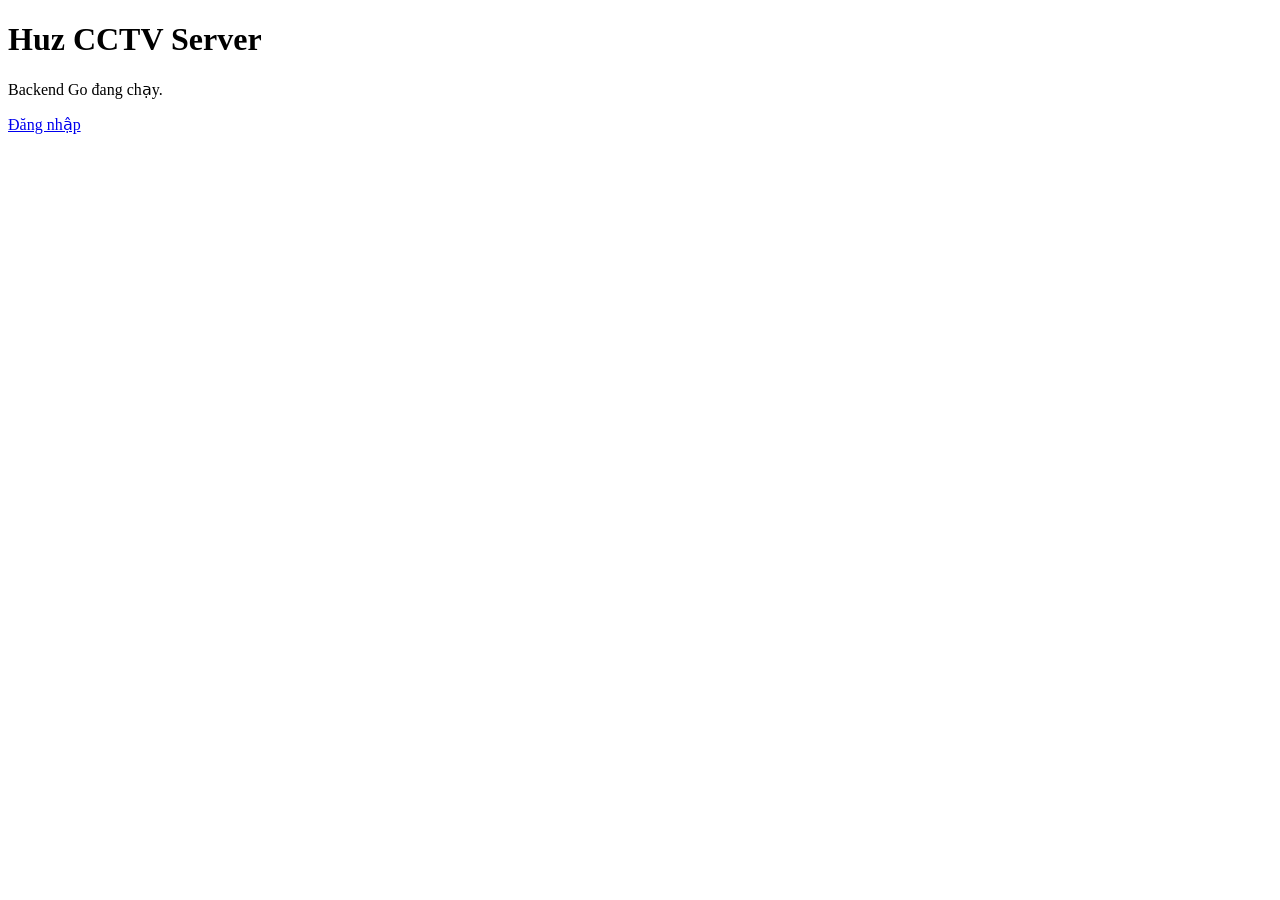
==== public/index.html @ a13c659a "Initial Go backend scaffold" ====
<!DOCTYPE html>
<html lang="vi">
  <head>
    <meta charset="UTF-8" />
    <meta name="viewport" content="width=device-width, initial-scale=1.0" />
    <title>Huz CCTV</title>
  </head>
  <body>
    <h1>Huz CCTV Server</h1>
    <p>Backend Go đang chạy.</p>
    <a href="/login.html">Đăng nhập</a>
  </body>
</html>
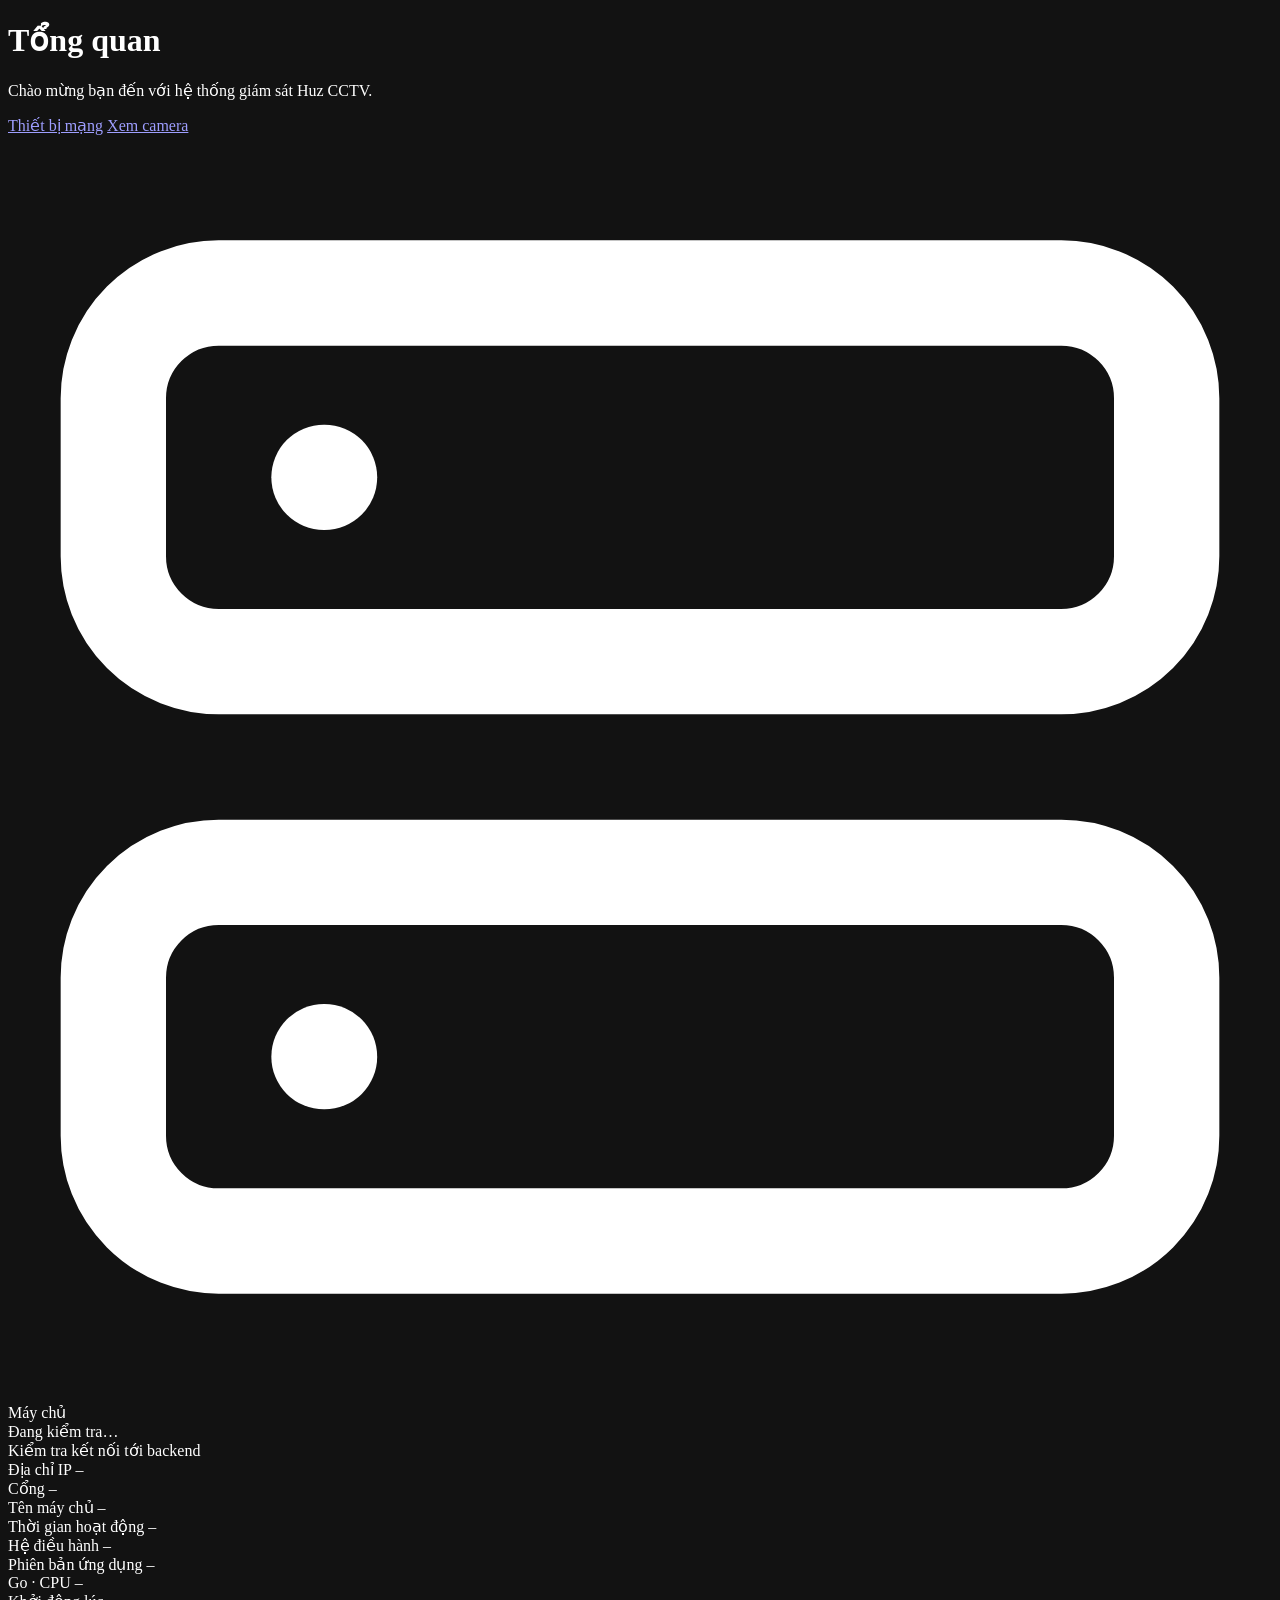
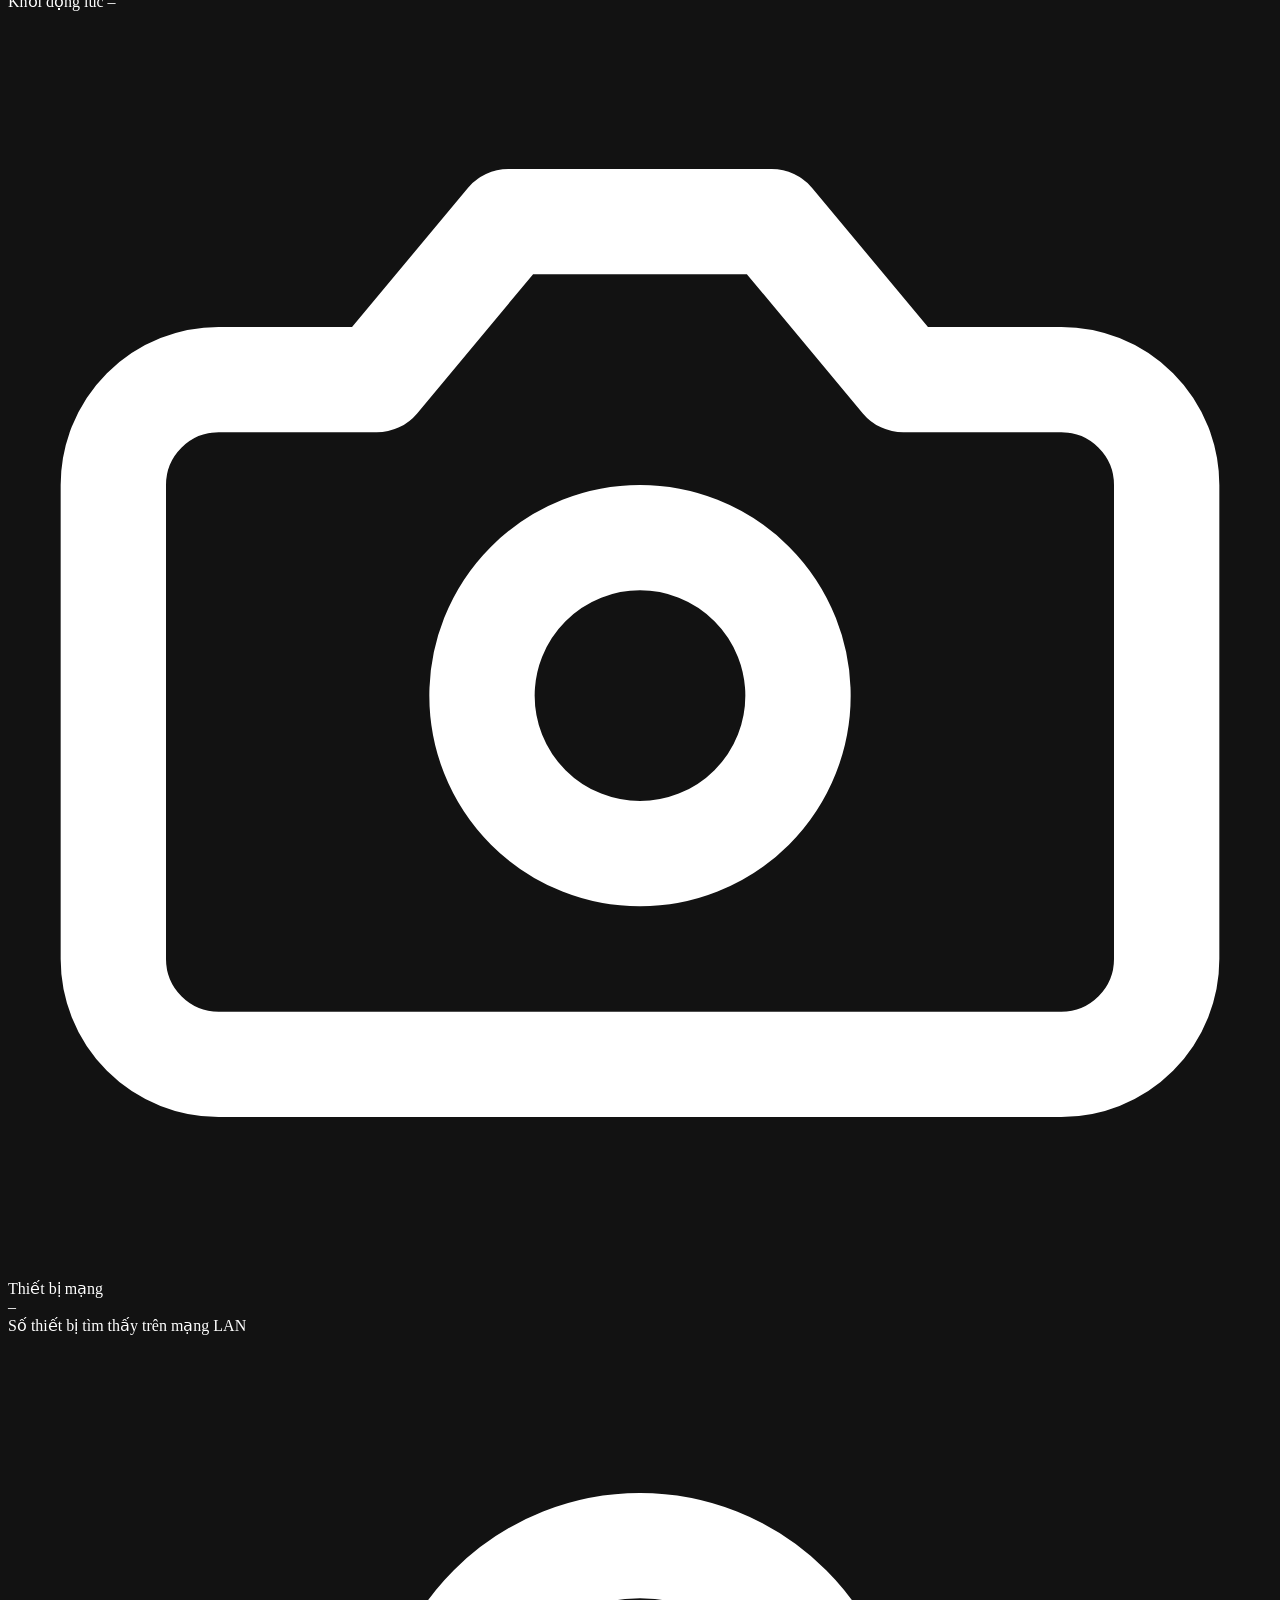
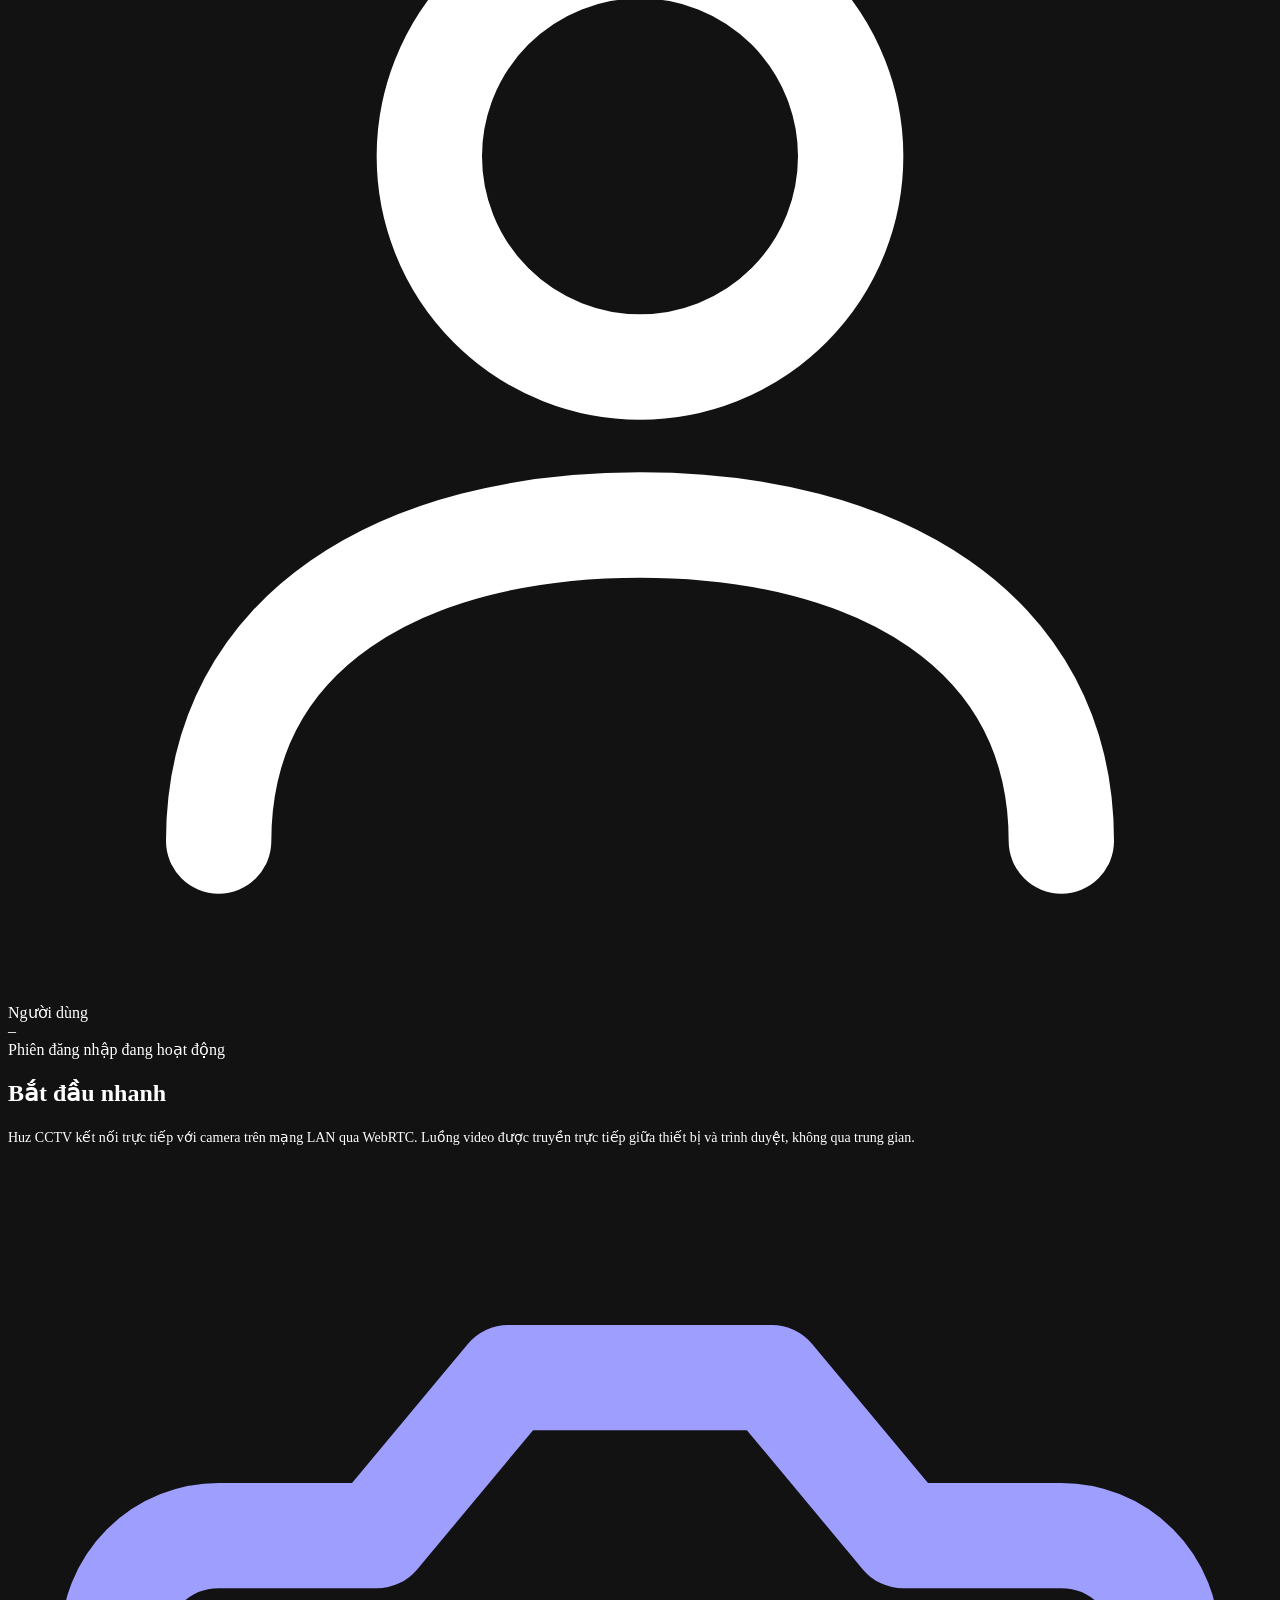
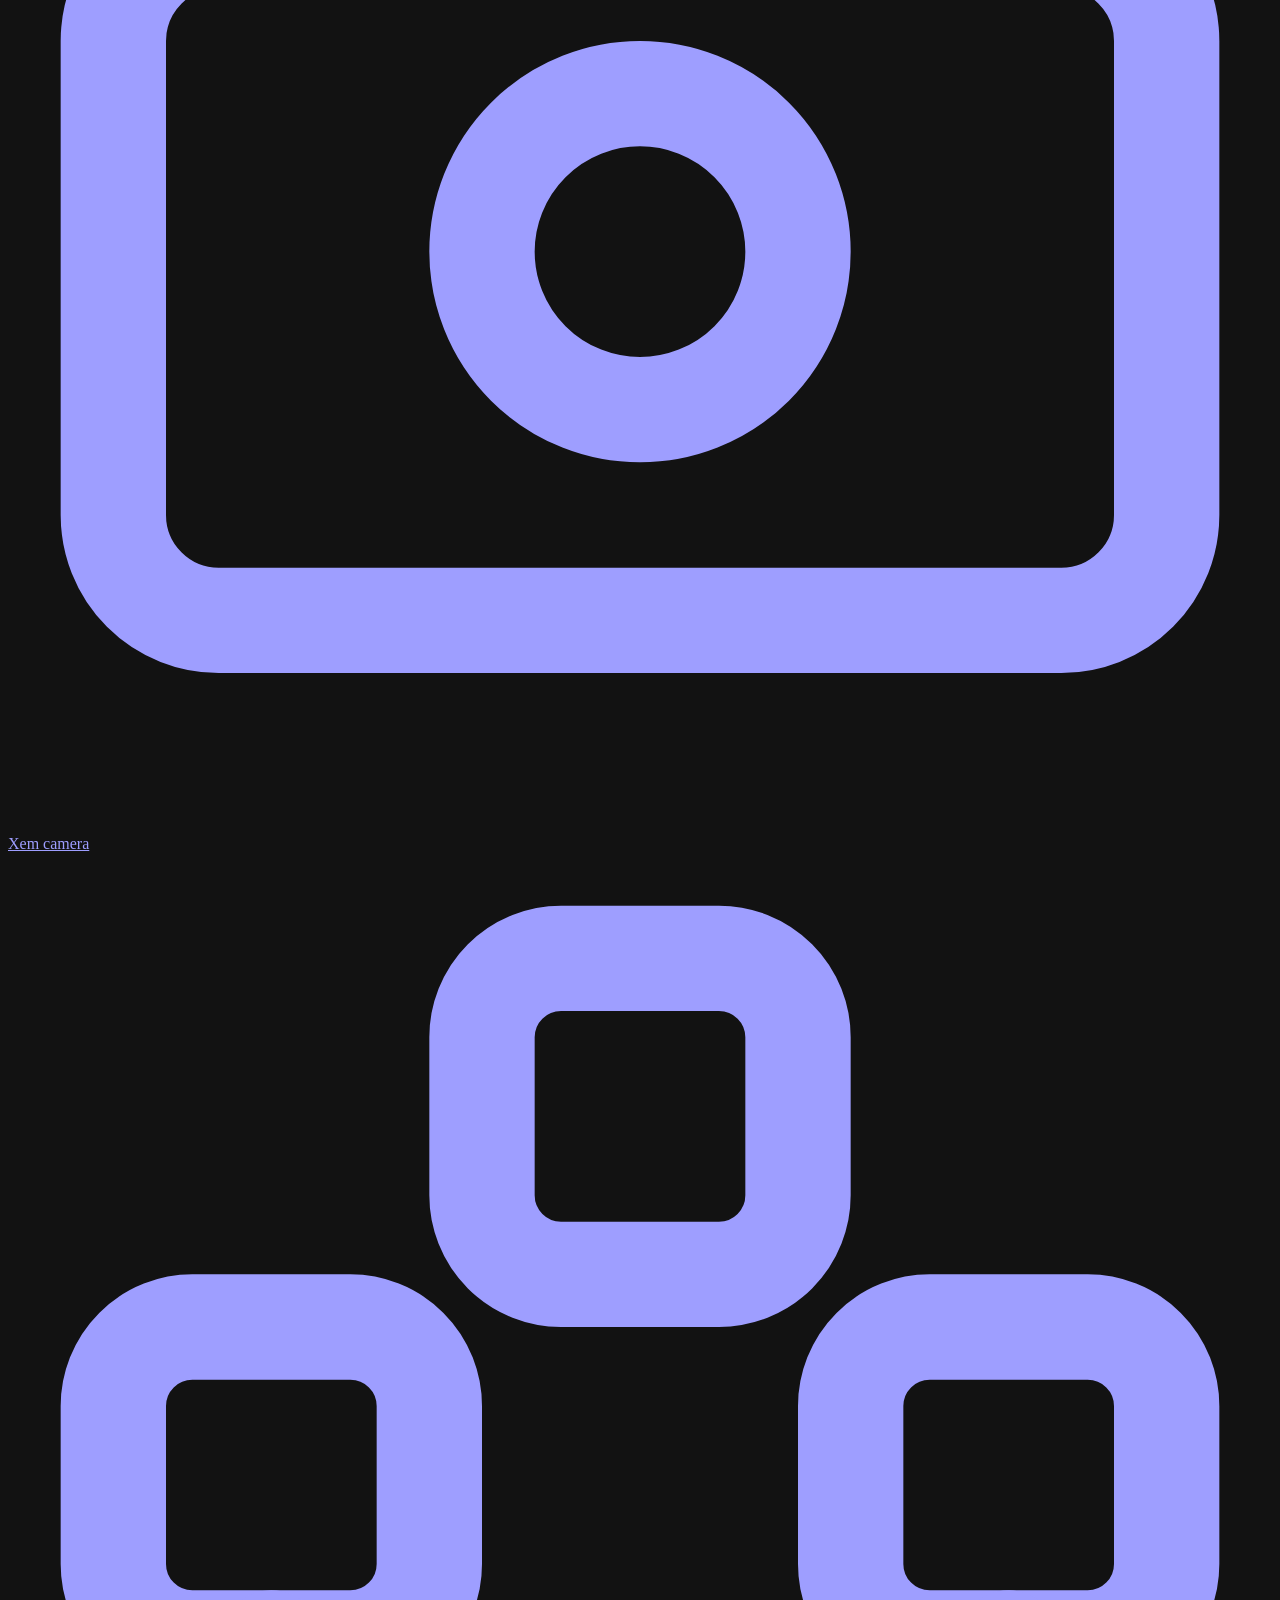
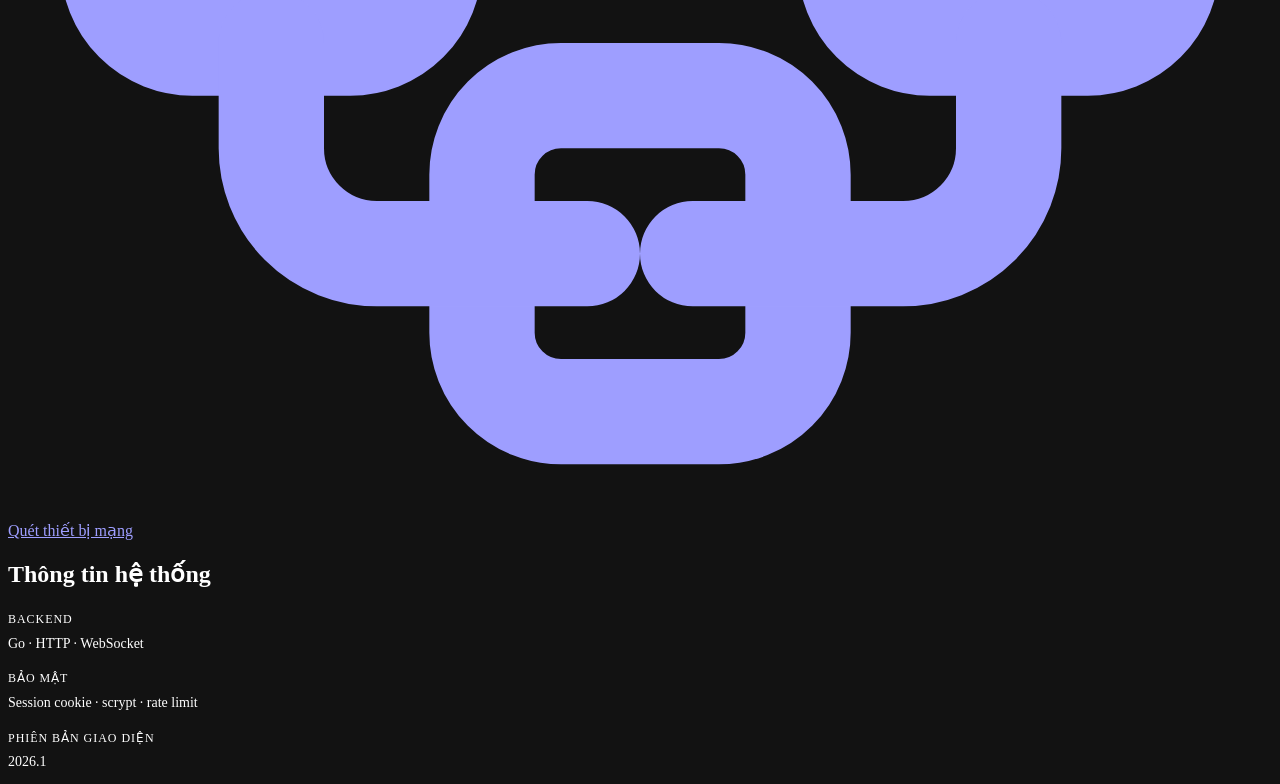
==== commit 45506db0: "update" ====
--- a/public/index.html
+++ b/public/index.html
@@ -3,11 +3,233 @@
   <head>
     <meta charset="UTF-8" />
     <meta name="viewport" content="width=device-width, initial-scale=1.0" />
-    <title>Huz CCTV</title>
+    <meta name="color-scheme" content="dark" />
+    <title>Tổng quan · Huz CCTV</title>
+    <link rel="stylesheet" href="/css/styles.css" />
   </head>
   <body>
-    <h1>Huz CCTV Server</h1>
-    <p>Backend Go đang chạy.</p>
-    <a href="/login.html">Đăng nhập</a>
+    <header class="site-header" id="app-header"></header>
+
+    <main class="page">
+      <div class="page-head">
+        <div>
+          <h1 class="page-title">Tổng quan</h1>
+          <p class="page-sub" id="greeting">Chào mừng bạn đến với hệ thống giám sát Huz CCTV.</p>
+        </div>
+        <div class="row-actions">
+          <a class="btn btn-ghost" href="/devices.html">Thiết bị mạng</a>
+          <a class="btn btn-primary" href="/camera.html">Xem camera</a>
+        </div>
+      </div>
+
+      <div class="grid grid-3" id="statsGrid">
+        <div class="stat-card">
+          <div class="icon-badge green" id="serverBadge">
+            <svg viewBox="0 0 24 24" fill="none" stroke="currentColor" stroke-width="2" stroke-linecap="round" stroke-linejoin="round"><rect x="2" y="3" width="20" height="7" rx="2"/><rect x="2" y="14" width="20" height="7" rx="2"/><path d="M6 6.5h.01"/><path d="M6 17.5h.01"/></svg>
+          </div>
+          <div class="stat-label">Máy chủ</div>
+          <div class="stat-value small" id="serverStatus">Đang kiểm tra…</div>
+          <div class="stat-foot" id="serverFoot">Kiểm tra kết nối tới backend</div>
+          <div class="server-meta" id="serverMeta">
+            <div class="server-item">
+              <span class="server-k">Địa chỉ IP</span>
+              <span class="server-v mono" id="serverIp">–</span>
+            </div>
+            <div class="server-item">
+              <span class="server-k">Cổng</span>
+              <span class="server-v mono" id="serverPort">–</span>
+            </div>
+            <div class="server-item">
+              <span class="server-k">Tên máy chủ</span>
+              <span class="server-v" id="serverHostname">–</span>
+            </div>
+            <div class="server-item">
+              <span class="server-k">Thời gian hoạt động</span>
+              <span class="server-v" id="serverUptime">–</span>
+            </div>
+            <div class="server-item">
+              <span class="server-k">Hệ điều hành</span>
+              <span class="server-v" id="serverOs">–</span>
+            </div>
+            <div class="server-item">
+              <span class="server-k">Phiên bản ứng dụng</span>
+              <span class="server-v mono" id="serverVersion">–</span>
+            </div>
+            <div class="server-item">
+              <span class="server-k">Go · CPU</span>
+              <span class="server-v mono" id="serverGo">–</span>
+            </div>
+            <div class="server-item">
+              <span class="server-k">Khởi động lúc</span>
+              <span class="server-v" id="serverStarted">–</span>
+            </div>
+          </div>
+        </div>
+
+        <div class="stat-card">
+          <div class="icon-badge">
+            <svg viewBox="0 0 24 24" fill="none" stroke="currentColor" stroke-width="2" stroke-linecap="round" stroke-linejoin="round"><path d="M14.5 4h-5L7 7H4a2 2 0 0 0-2 2v9a2 2 0 0 0 2 2h16a2 2 0 0 0 2-2V9a2 2 0 0 0-2-2h-3l-2.5-3Z"/><circle cx="12" cy="13" r="3"/></svg>
+          </div>
+          <div class="stat-label">Thiết bị mạng</div>
+          <div class="stat-value small" id="deviceCount">–</div>
+          <div class="stat-foot" id="deviceFoot">Số thiết bị tìm thấy trên mạng LAN</div>
+        </div>
+
+        <div class="stat-card">
+          <div class="icon-badge green">
+            <svg viewBox="0 0 24 24" fill="none" stroke="currentColor" stroke-width="2" stroke-linecap="round" stroke-linejoin="round"><circle cx="12" cy="8" r="4"/><path d="M4 21c0-4 3.5-6 8-6s8 2 8 6"/></svg>
+          </div>
+          <div class="stat-label">Người dùng</div>
+          <div class="stat-value small" id="userName">–</div>
+          <div class="stat-foot">Phiên đăng nhập đang hoạt động</div>
+        </div>
+      </div>
+
+      <div class="grid grid-3 mt-3">
+        <div class="card card-pad" style="grid-column: span 2">
+          <h2 class="card-title mb-1">Bắt đầu nhanh</h2>
+          <p class="text-muted" style="margin: 0 0 18px; font-size: 14px; line-height: 1.6">
+            Huz CCTV kết nối trực tiếp với camera trên mạng LAN qua WebRTC.
+            Luồng video được truyền trực tiếp giữa thiết bị và trình duyệt, không qua trung gian.
+          </p>
+          <div class="row-actions">
+            <a class="btn btn-primary" href="/camera.html">
+              <svg viewBox="0 0 24 24" fill="none" stroke="currentColor" stroke-width="2" stroke-linecap="round" stroke-linejoin="round"><path d="M14.5 4h-5L7 7H4a2 2 0 0 0-2 2v9a2 2 0 0 0 2 2h16a2 2 0 0 0 2-2V9a2 2 0 0 0-2-2h-3l-2.5-3Z"/><circle cx="12" cy="13" r="3"/></svg>
+              Xem camera
+            </a>
+            <a class="btn btn-ghost" href="/devices.html">
+              <svg viewBox="0 0 24 24" fill="none" stroke="currentColor" stroke-width="2" stroke-linecap="round" stroke-linejoin="round"><rect x="2" y="9" width="6" height="6" rx="1.5"/><rect x="16" y="9" width="6" height="6" rx="1.5"/><rect x="9" y="2" width="6" height="6" rx="1.5"/><rect x="9" y="16" width="6" height="6" rx="1.5"/><path d="M5 15v2a2 2 0 0 0 2 2h4"/><path d="M19 15v2a2 2 0 0 1-2 2h-4"/></svg>
+              Quét thiết bị mạng
+            </a>
+          </div>
+        </div>
+
+        <div class="card card-pad">
+          <h2 class="card-title mb-1">Thông tin hệ thống</h2>
+          <dl style="margin: 0; font-size: 14px; line-height: 1.9">
+            <dt class="text-muted" style="font-size: 12px; text-transform: uppercase; letter-spacing: 0.08em">Backend</dt>
+            <dd class="text-2" style="margin: 0">Go · HTTP · WebSocket</dd>
+            <dt class="text-muted" style="font-size: 12px; text-transform: uppercase; letter-spacing: 0.08em; margin-top: 10px">Bảo mật</dt>
+            <dd class="text-2" style="margin: 0">Session cookie · scrypt · rate limit</dd>
+            <dt class="text-muted" style="font-size: 12px; text-transform: uppercase; letter-spacing: 0.08em; margin-top: 10px">Phiên bản giao diện</dt>
+            <dd class="text-2" style="margin: 0">2026.1</dd>
+          </dl>
+        </div>
+      </div>
+    </main>
+
+    <script src="/js/common.js"></script>
+    <script>
+      (function () {
+        'use strict';
+
+        function hourGreeting() {
+          var h = new Date().getHours();
+          if (h < 12) return 'Chào buổi sáng';
+          if (h < 18) return 'Chào buổi chiều';
+          return 'Chào buổi tối';
+        }
+
+        function setServerOk() {
+          document.getElementById('serverStatus').textContent = 'Hoạt động';
+          document.getElementById('serverFoot').textContent = 'Backend phản hồi bình thường';
+          document.querySelector('#statsGrid .icon-badge').className = 'icon-badge green';
+        }
+
+        function setServerErr() {
+          document.getElementById('serverStatus').textContent = 'Mất kết nối';
+          document.getElementById('serverFoot').textContent = 'Không thể liên hệ với backend';
+          var badge = document.querySelector('#statsGrid .icon-badge');
+          badge.className = 'icon-badge red';
+          badge.innerHTML = '<svg viewBox="0 0 24 24" fill="none" stroke="currentColor" stroke-width="2" stroke-linecap="round" stroke-linejoin="round"><circle cx="12" cy="12" r="10"/><path d="M12 8v4"/><path d="M12 16h.01"/></svg>';
+        }
+
+        function formatUptime(seconds) {
+          if (typeof seconds !== 'number' || isNaN(seconds) || seconds < 0) return '–';
+          seconds = Math.floor(seconds);
+          var d = Math.floor(seconds / 86400);
+          var h = Math.floor((seconds % 86400) / 3600);
+          var m = Math.floor((seconds % 3600) / 60);
+          var s = seconds % 60;
+          var parts = [];
+          if (d) parts.push(d + ' ngày');
+          if (h) parts.push(h + ' giờ');
+          if (m) parts.push(m + ' phút');
+          if (!parts.length && s) parts.push(s + ' giây');
+          return parts.length ? parts.join(' ') : '0 giây';
+        }
+
+        function loadServerInfo() {
+          function set(id, v) {
+            var el = document.getElementById(id);
+            if (el) el.textContent = v;
+          }
+
+          HuzApp.api('/api/server-info')
+            .then(function (info) {
+              if (!info) return;
+              var ips = Array.isArray(info.ips) && info.ips.length ? info.ips : [];
+              if (!ips.length && info.ip) ips = [info.ip];
+              set(
+                'serverIp',
+                ips.length ? ips.join(' · ') : location.hostname || '–'
+              );
+              set('serverPort', info.port || location.port || '3300');
+              set('serverHostname', info.hostname || '–');
+              set('serverUptime', formatUptime(info.uptime));
+              var osLabel = info.os || '';
+              if (info.arch) osLabel = osLabel ? osLabel + ' · ' + info.arch : info.arch;
+              set('serverOs', osLabel || '–');
+              set('serverVersion', info.version || '–');
+              set(
+                'serverGo',
+                (info.go_version || '–') +
+                  ' · ' +
+                  (typeof info.num_cpu === 'number' ? info.num_cpu + ' CPU' : '')
+              );
+              set(
+                'serverStarted',
+                info.started_at ? new Date(info.started_at).toLocaleString('vi-VN') : '–'
+              );
+            })
+            .catch(function () {
+              set('serverIp', location.hostname || '–');
+              set('serverPort', location.port || '3300');
+            });
+        }
+
+        HuzApp.init({ requireAuth: true }).then(function (user) {
+          if (!user) return;
+
+          var username = (user.user && user.user.username) || 'quản trị viên';
+          document.getElementById('greeting').textContent =
+            hourGreeting() + ', ' + username + '! Hệ thống giám sát Huz CCTV đang sẵn sàng.';
+          document.getElementById('userName').textContent = username;
+
+          HuzApp.api('/api/health')
+            .then(function () {
+              setServerOk();
+            })
+            .catch(function () {
+              setServerErr();
+            });
+
+          loadServerInfo();
+
+          HuzApp.api('/api/network-devices')
+            .then(function (data) {
+              var count = data && typeof data.count === 'number' ? data.count : 0;
+              document.getElementById('deviceCount').textContent = String(count);
+              document.getElementById('deviceFoot').textContent =
+                'Cập nhật ' + new Date().toLocaleTimeString('vi-VN');
+            })
+            .catch(function () {
+              document.getElementById('deviceCount').textContent = 'N/A';
+              document.getElementById('deviceFoot').textContent = 'Chưa quét được mạng LAN';
+            });
+        });
+      })();
+    </script>
   </body>
 </html>
+
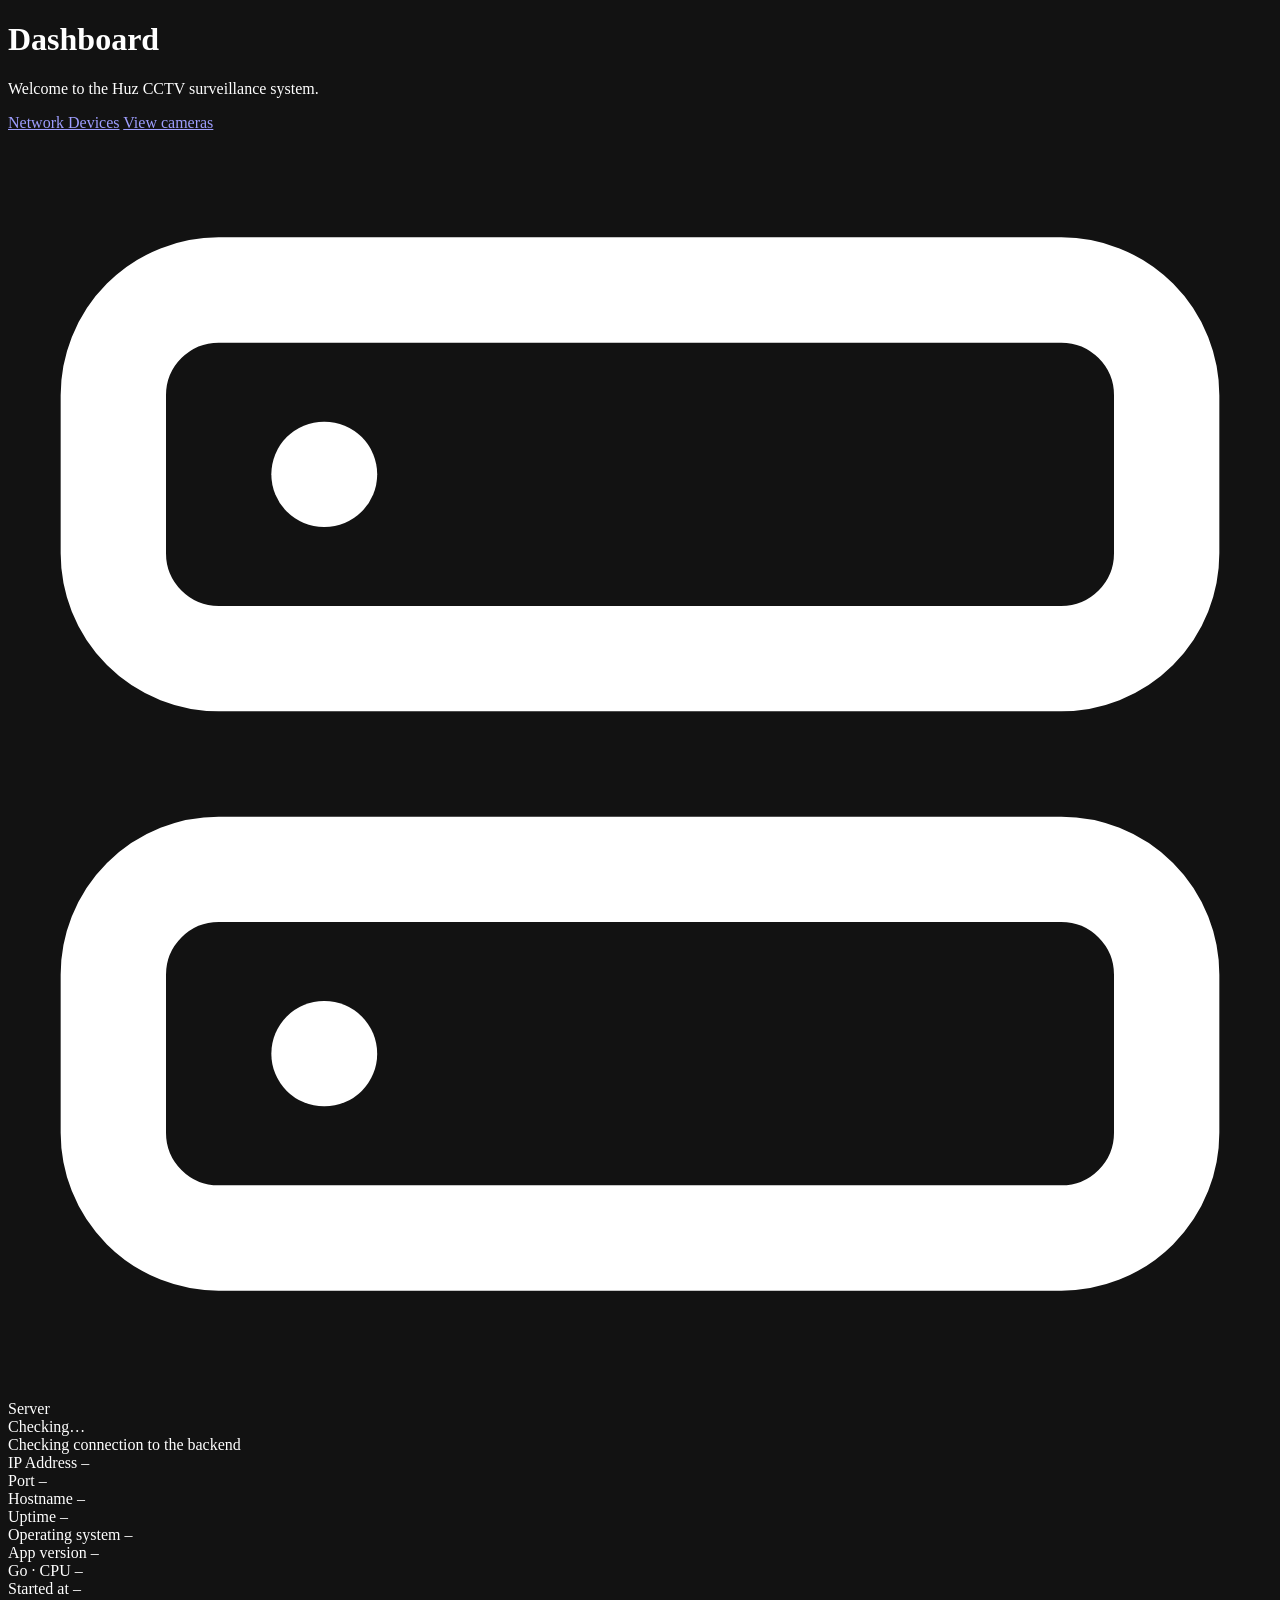
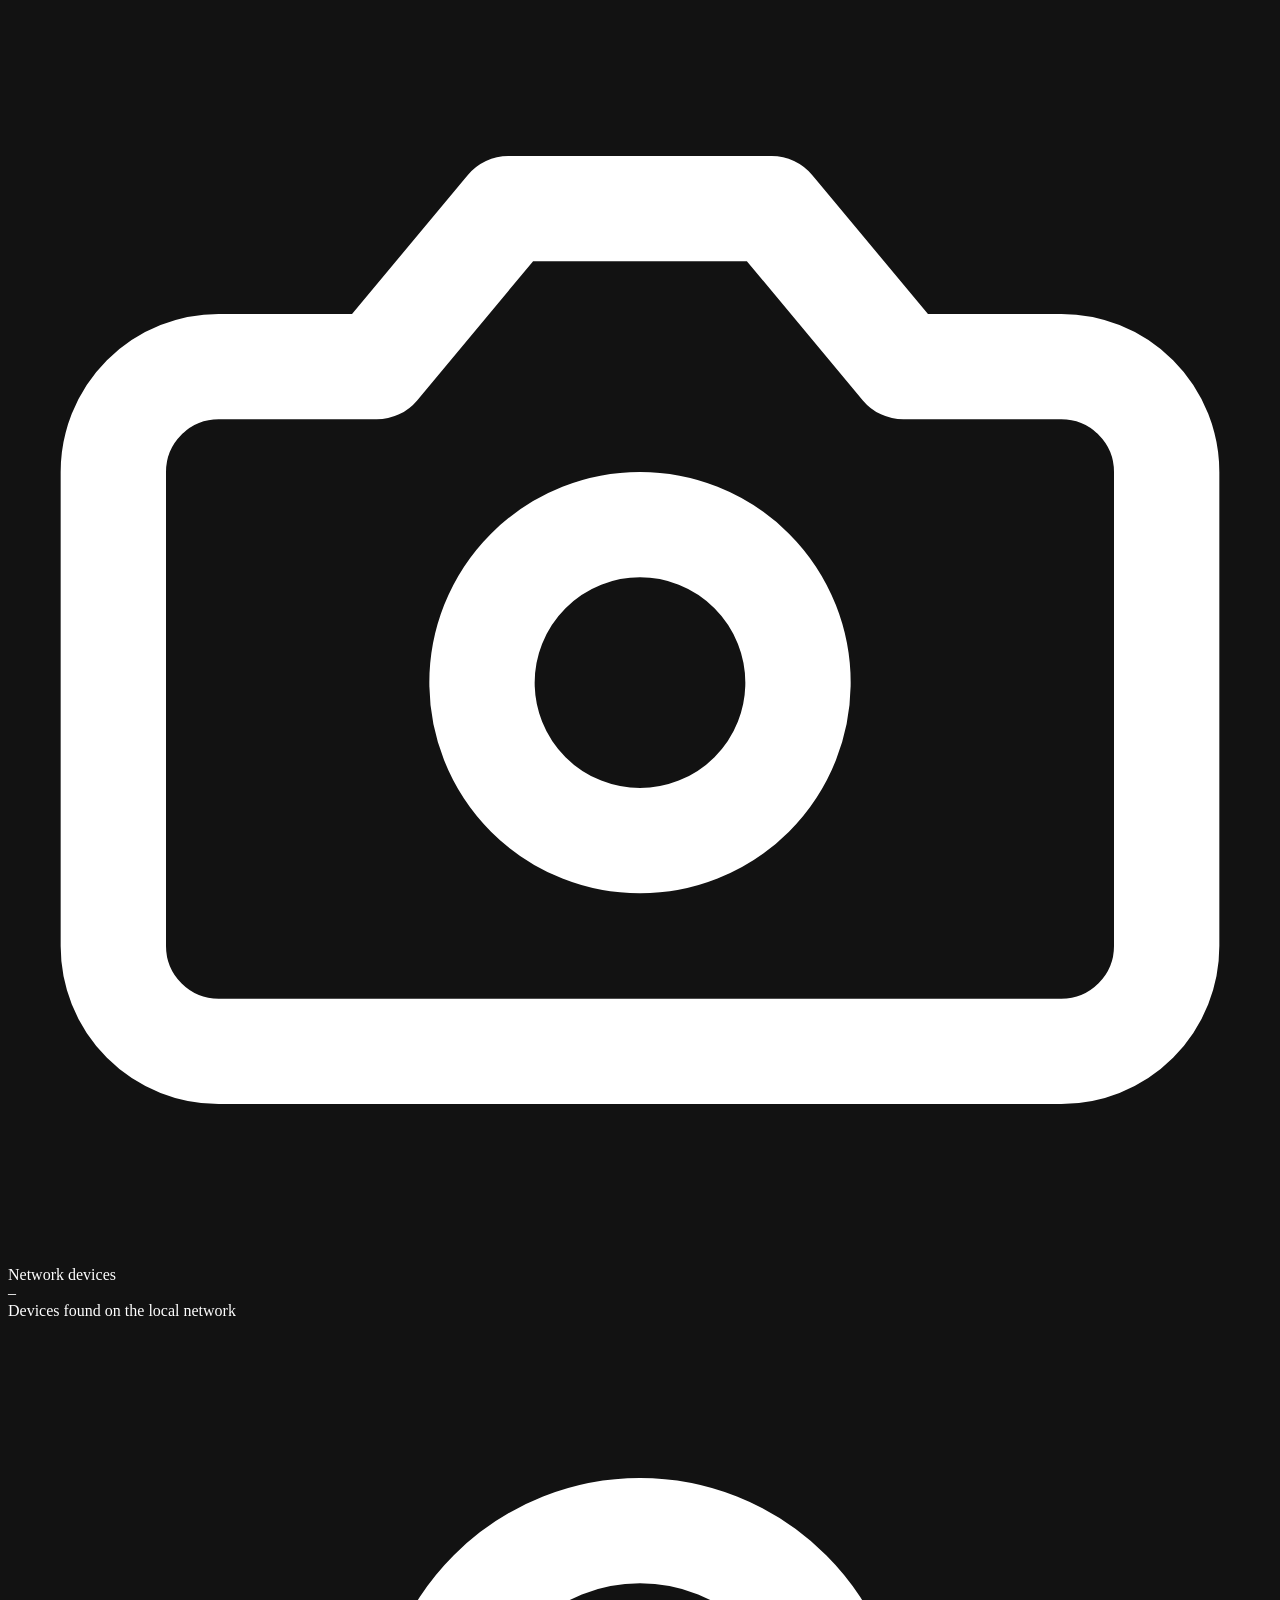
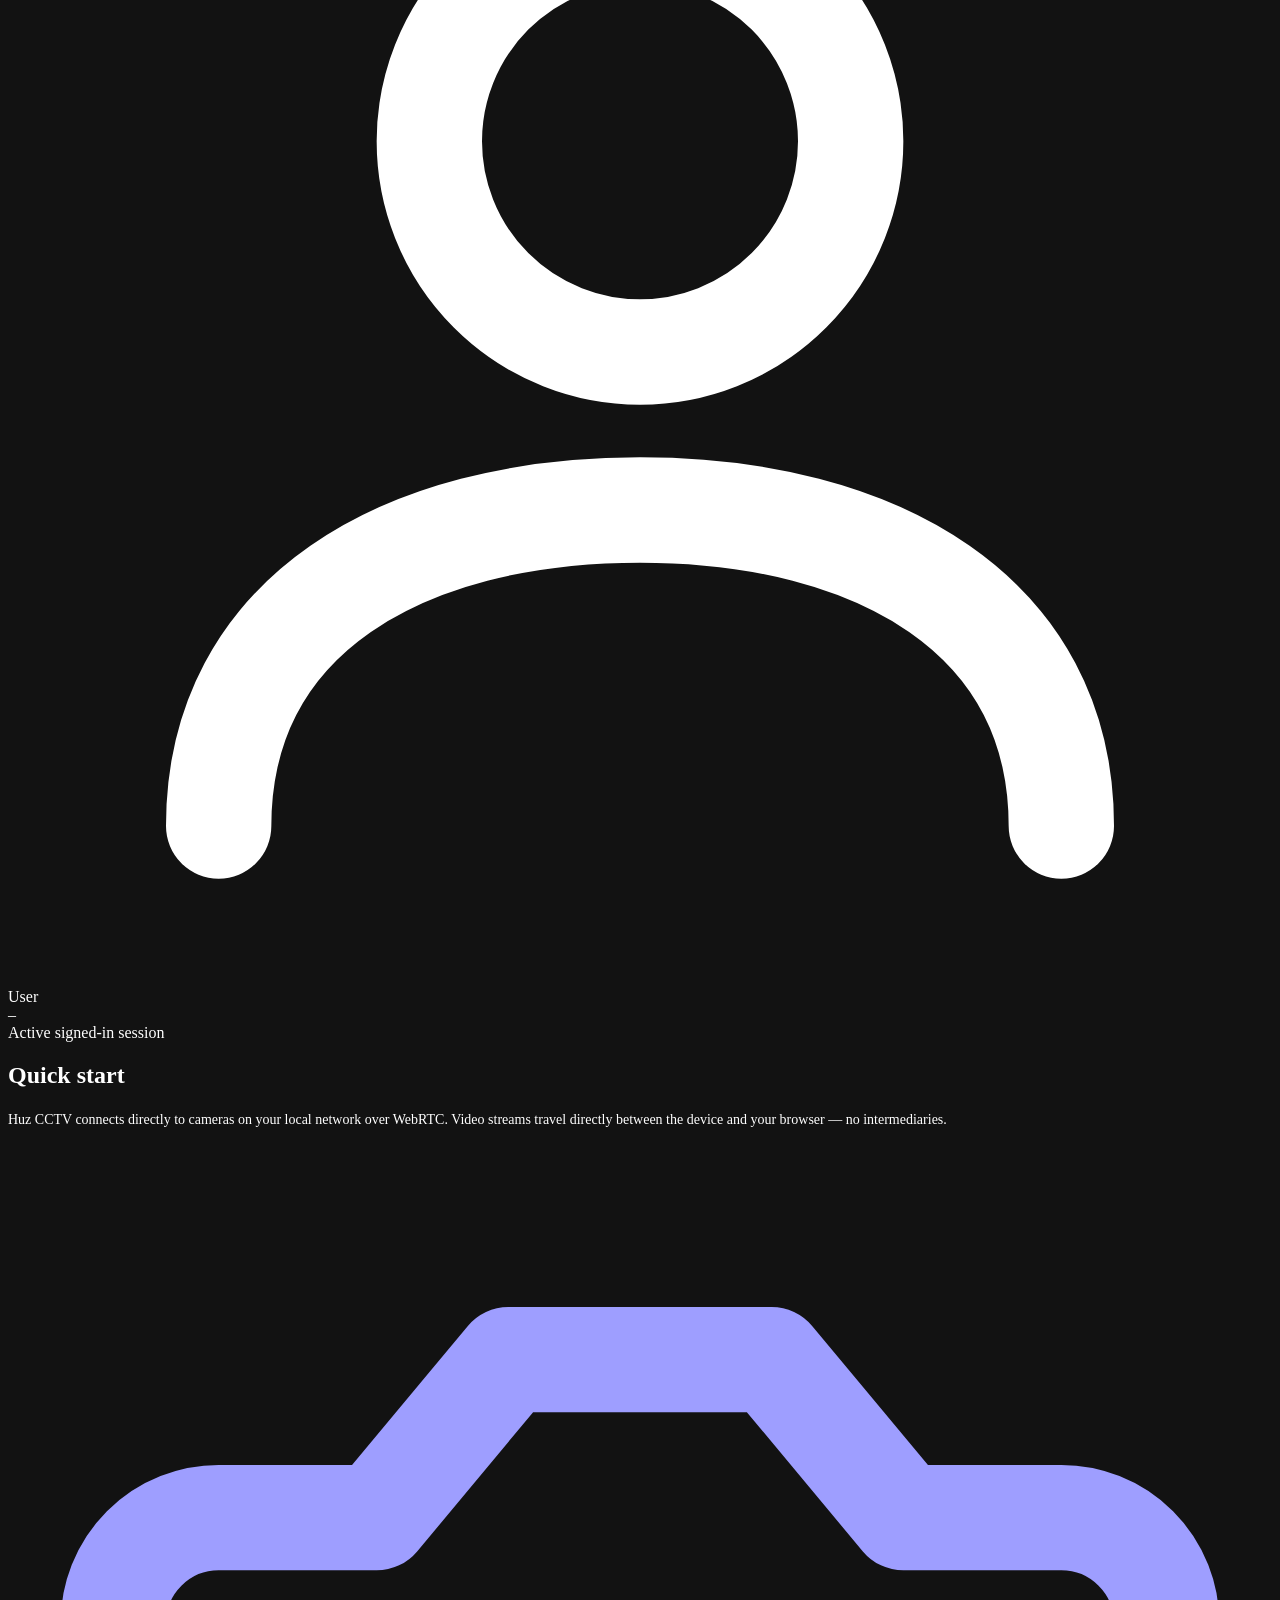
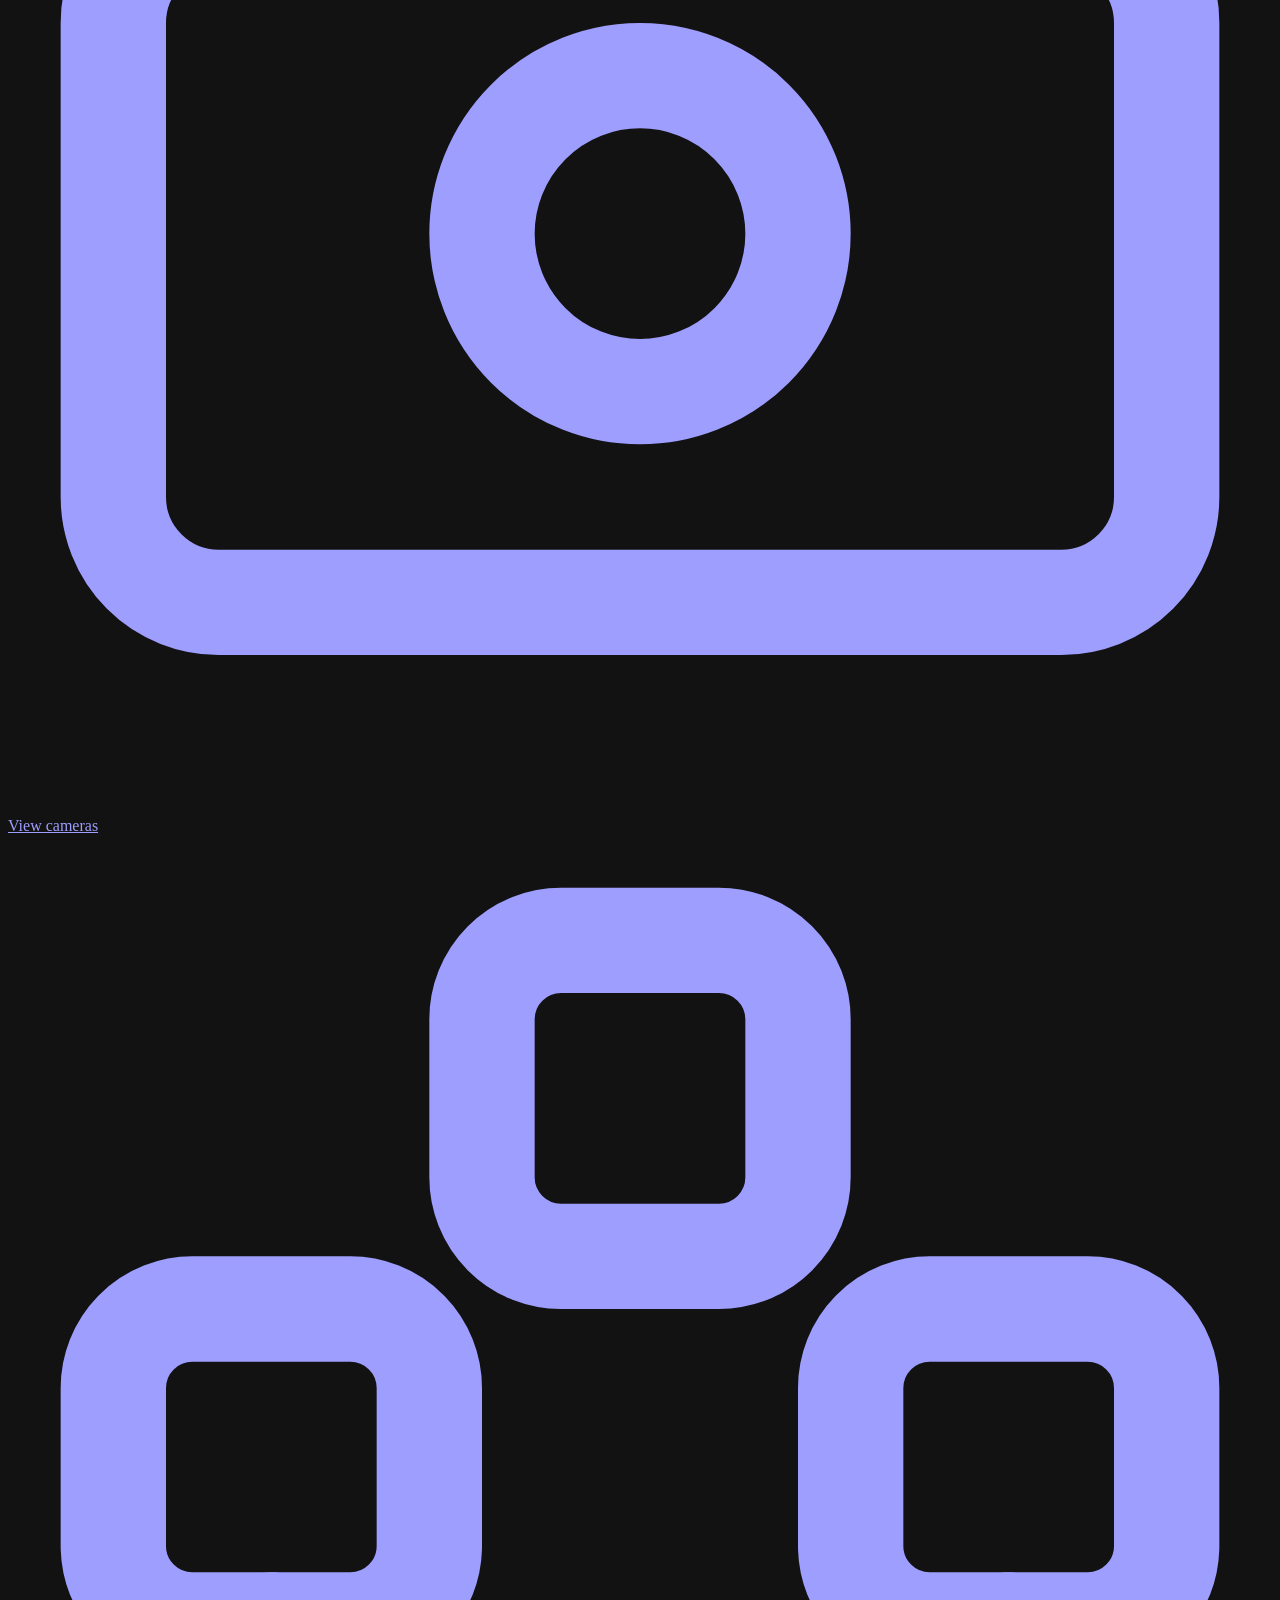
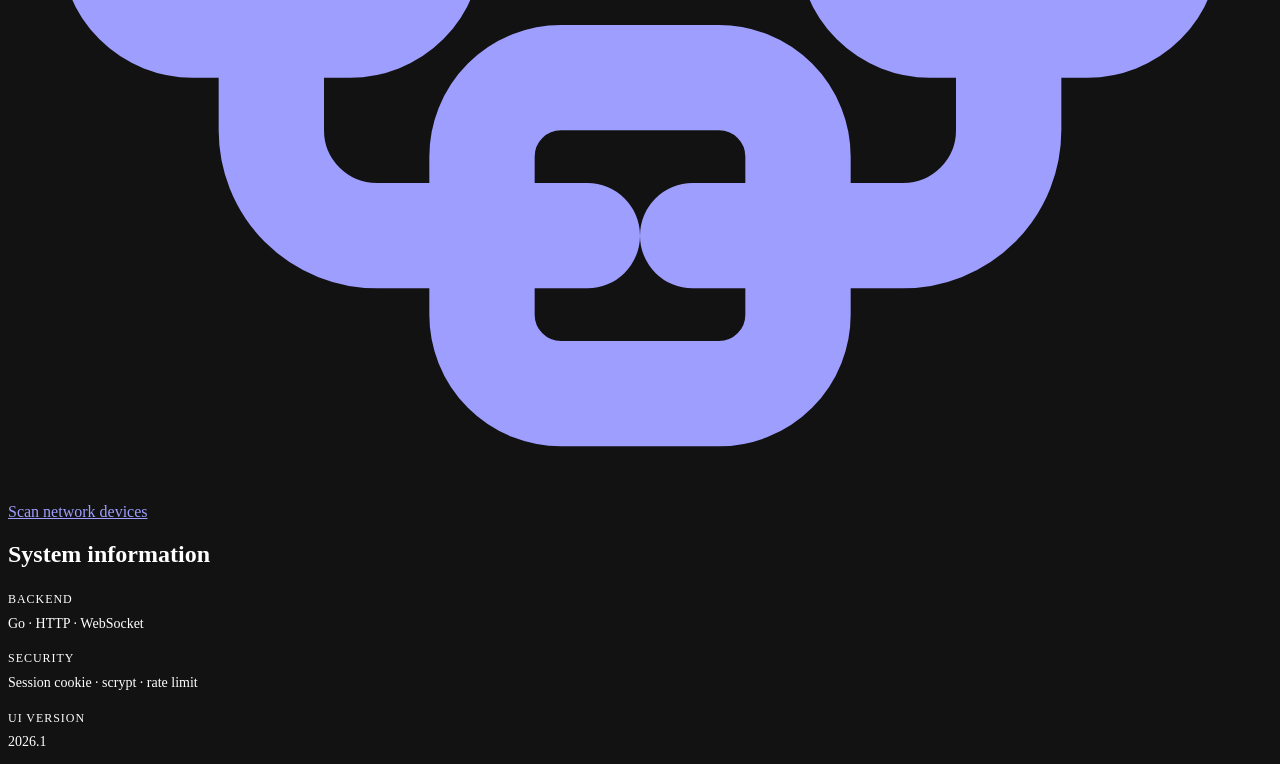
==== commit 00d80aba: "update multilanguage" ====
--- a/public/index.html
+++ b/public/index.html
@@ -1,10 +1,10 @@
 <!DOCTYPE html>
-<html lang="vi">
+<html lang="en">
   <head>
     <meta charset="UTF-8" />
     <meta name="viewport" content="width=device-width, initial-scale=1.0" />
     <meta name="color-scheme" content="dark" />
-    <title>Tổng quan · Huz CCTV</title>
+    <title data-i18n="dash.title">Dashboard · Huz CCTV</title>
     <link rel="stylesheet" href="/css/styles.css" />
   </head>
   <body>
@@ -13,12 +13,12 @@
     <main class="page">
       <div class="page-head">
         <div>
-          <h1 class="page-title">Tổng quan</h1>
-          <p class="page-sub" id="greeting">Chào mừng bạn đến với hệ thống giám sát Huz CCTV.</p>
+          <h1 class="page-title" data-i18n="dash.pageTitle">Dashboard</h1>
+          <p class="page-sub" id="greeting" data-i18n="dash.sub">Welcome to the Huz CCTV surveillance system.</p>
         </div>
         <div class="row-actions">
-          <a class="btn btn-ghost" href="/devices.html">Thiết bị mạng</a>
-          <a class="btn btn-primary" href="/camera.html">Xem camera</a>
+          <a class="btn btn-ghost" href="/devices.html" data-i18n="dash.networkDevices">Network Devices</a>
+          <a class="btn btn-primary" href="/camera.html" data-i18n="dash.viewCamera">View cameras</a>
         </div>
       </div>
 
@@ -27,40 +27,40 @@
           <div class="icon-badge green" id="serverBadge">
             <svg viewBox="0 0 24 24" fill="none" stroke="currentColor" stroke-width="2" stroke-linecap="round" stroke-linejoin="round"><rect x="2" y="3" width="20" height="7" rx="2"/><rect x="2" y="14" width="20" height="7" rx="2"/><path d="M6 6.5h.01"/><path d="M6 17.5h.01"/></svg>
           </div>
-          <div class="stat-label">Máy chủ</div>
-          <div class="stat-value small" id="serverStatus">Đang kiểm tra…</div>
-          <div class="stat-foot" id="serverFoot">Kiểm tra kết nối tới backend</div>
+          <div class="stat-label" data-i18n="dash.stat.server">Server</div>
+          <div class="stat-value small" id="serverStatus" data-i18n="dash.stat.server.checking">Checking…</div>
+          <div class="stat-foot" id="serverFoot" data-i18n="dash.stat.server.foot">Checking connection to the backend</div>
           <div class="server-meta" id="serverMeta">
             <div class="server-item">
-              <span class="server-k">Địa chỉ IP</span>
+              <span class="server-k" data-i18n="dash.server.ip">IP Address</span>
               <span class="server-v mono" id="serverIp">–</span>
             </div>
             <div class="server-item">
-              <span class="server-k">Cổng</span>
+              <span class="server-k" data-i18n="dash.server.port">Port</span>
               <span class="server-v mono" id="serverPort">–</span>
             </div>
             <div class="server-item">
-              <span class="server-k">Tên máy chủ</span>
+              <span class="server-k" data-i18n="dash.server.hostname">Hostname</span>
               <span class="server-v" id="serverHostname">–</span>
             </div>
             <div class="server-item">
-              <span class="server-k">Thời gian hoạt động</span>
+              <span class="server-k" data-i18n="dash.server.uptime">Uptime</span>
               <span class="server-v" id="serverUptime">–</span>
             </div>
             <div class="server-item">
-              <span class="server-k">Hệ điều hành</span>
+              <span class="server-k" data-i18n="dash.server.os">Operating system</span>
               <span class="server-v" id="serverOs">–</span>
             </div>
             <div class="server-item">
-              <span class="server-k">Phiên bản ứng dụng</span>
+              <span class="server-k" data-i18n="dash.server.version">App version</span>
               <span class="server-v mono" id="serverVersion">–</span>
             </div>
             <div class="server-item">
-              <span class="server-k">Go · CPU</span>
+              <span class="server-k" data-i18n="dash.server.go">Go · CPU</span>
               <span class="server-v mono" id="serverGo">–</span>
             </div>
             <div class="server-item">
-              <span class="server-k">Khởi động lúc</span>
+              <span class="server-k" data-i18n="dash.server.started">Started at</span>
               <span class="server-v" id="serverStarted">–</span>
             </div>
           </div>
@@ -70,93 +70,101 @@
           <div class="icon-badge">
             <svg viewBox="0 0 24 24" fill="none" stroke="currentColor" stroke-width="2" stroke-linecap="round" stroke-linejoin="round"><path d="M14.5 4h-5L7 7H4a2 2 0 0 0-2 2v9a2 2 0 0 0 2 2h16a2 2 0 0 0 2-2V9a2 2 0 0 0-2-2h-3l-2.5-3Z"/><circle cx="12" cy="13" r="3"/></svg>
           </div>
-          <div class="stat-label">Thiết bị mạng</div>
+          <div class="stat-label" data-i18n="dash.stat.devices">Network devices</div>
           <div class="stat-value small" id="deviceCount">–</div>
-          <div class="stat-foot" id="deviceFoot">Số thiết bị tìm thấy trên mạng LAN</div>
+          <div class="stat-foot" id="deviceFoot" data-i18n="dash.stat.devices.foot">Devices found on the local network</div>
         </div>
 
         <div class="stat-card">
           <div class="icon-badge green">
             <svg viewBox="0 0 24 24" fill="none" stroke="currentColor" stroke-width="2" stroke-linecap="round" stroke-linejoin="round"><circle cx="12" cy="8" r="4"/><path d="M4 21c0-4 3.5-6 8-6s8 2 8 6"/></svg>
           </div>
-          <div class="stat-label">Người dùng</div>
+          <div class="stat-label" data-i18n="dash.stat.user">User</div>
           <div class="stat-value small" id="userName">–</div>
-          <div class="stat-foot">Phiên đăng nhập đang hoạt động</div>
+          <div class="stat-foot" data-i18n="dash.stat.user.foot">Active signed-in session</div>
         </div>
       </div>
 
       <div class="grid grid-3 mt-3">
         <div class="card card-pad" style="grid-column: span 2">
-          <h2 class="card-title mb-1">Bắt đầu nhanh</h2>
-          <p class="text-muted" style="margin: 0 0 18px; font-size: 14px; line-height: 1.6">
-            Huz CCTV kết nối trực tiếp với camera trên mạng LAN qua WebRTC.
-            Luồng video được truyền trực tiếp giữa thiết bị và trình duyệt, không qua trung gian.
+          <h2 class="card-title mb-1" data-i18n="dash.quickstart">Quick start</h2>
+          <p class="text-muted" style="margin: 0 0 18px; font-size: 14px; line-height: 1.6" data-i18n="dash.quickstart.desc">
+            Huz CCTV connects directly to cameras on your local network over WebRTC.
+            Video streams travel directly between the device and your browser — no intermediaries.
           </p>
           <div class="row-actions">
             <a class="btn btn-primary" href="/camera.html">
               <svg viewBox="0 0 24 24" fill="none" stroke="currentColor" stroke-width="2" stroke-linecap="round" stroke-linejoin="round"><path d="M14.5 4h-5L7 7H4a2 2 0 0 0-2 2v9a2 2 0 0 0 2 2h16a2 2 0 0 0 2-2V9a2 2 0 0 0-2-2h-3l-2.5-3Z"/><circle cx="12" cy="13" r="3"/></svg>
-              Xem camera
+              <span data-i18n="dash.viewCameras">View cameras</span>
             </a>
             <a class="btn btn-ghost" href="/devices.html">
               <svg viewBox="0 0 24 24" fill="none" stroke="currentColor" stroke-width="2" stroke-linecap="round" stroke-linejoin="round"><rect x="2" y="9" width="6" height="6" rx="1.5"/><rect x="16" y="9" width="6" height="6" rx="1.5"/><rect x="9" y="2" width="6" height="6" rx="1.5"/><rect x="9" y="16" width="6" height="6" rx="1.5"/><path d="M5 15v2a2 2 0 0 0 2 2h4"/><path d="M19 15v2a2 2 0 0 1-2 2h-4"/></svg>
-              Quét thiết bị mạng
+              <span data-i18n="dash.scanDevices">Scan network devices</span>
             </a>
           </div>
         </div>
 
         <div class="card card-pad">
-          <h2 class="card-title mb-1">Thông tin hệ thống</h2>
+          <h2 class="card-title mb-1" data-i18n="dash.sysinfo">System information</h2>
           <dl style="margin: 0; font-size: 14px; line-height: 1.9">
-            <dt class="text-muted" style="font-size: 12px; text-transform: uppercase; letter-spacing: 0.08em">Backend</dt>
+            <dt class="text-muted" style="font-size: 12px; text-transform: uppercase; letter-spacing: 0.08em" data-i18n="dash.sysinfo.backend">Backend</dt>
             <dd class="text-2" style="margin: 0">Go · HTTP · WebSocket</dd>
-            <dt class="text-muted" style="font-size: 12px; text-transform: uppercase; letter-spacing: 0.08em; margin-top: 10px">Bảo mật</dt>
+            <dt class="text-muted" style="font-size: 12px; text-transform: uppercase; letter-spacing: 0.08em; margin-top: 10px" data-i18n="dash.sysinfo.security">Security</dt>
             <dd class="text-2" style="margin: 0">Session cookie · scrypt · rate limit</dd>
-            <dt class="text-muted" style="font-size: 12px; text-transform: uppercase; letter-spacing: 0.08em; margin-top: 10px">Phiên bản giao diện</dt>
+            <dt class="text-muted" style="font-size: 12px; text-transform: uppercase; letter-spacing: 0.08em; margin-top: 10px" data-i18n="dash.sysinfo.ui">UI version</dt>
             <dd class="text-2" style="margin: 0">2026.1</dd>
           </dl>
         </div>
       </div>
     </main>
 
+    <script src="/js/i18n.js"></script>
     <script src="/js/common.js"></script>
     <script>
       (function () {
         'use strict';
 
+        var serverOk = null;
+        var lastUsername = null;
+
         function hourGreeting() {
           var h = new Date().getHours();
-          if (h < 12) return 'Chào buổi sáng';
-          if (h < 18) return 'Chào buổi chiều';
-          return 'Chào buổi tối';
+          if (h < 12) return HuzApp.t('dash.greeting.morning');
+          if (h < 18) return HuzApp.t('dash.greeting.afternoon');
+          return HuzApp.t('dash.greeting.evening');
+        }
+
+        function applyDynamicText() {
+          var username = lastUsername || HuzApp.t('dash.greeting.admin');
+          document.getElementById('greeting').textContent = HuzApp.t('dash.greeting.format', {
+            greeting: hourGreeting(),
+            username: username,
+          });
+          document.getElementById('userName').textContent = username;
+        }
+
+        function applyServerStatus() {
+          if (serverOk === true) {
+            document.getElementById('serverStatus').textContent = HuzApp.t('dash.stat.server.ok');
+            document.getElementById('serverFoot').textContent = HuzApp.t('dash.stat.server.okFoot');
+            document.querySelector('#statsGrid .icon-badge').className = 'icon-badge green';
+          } else if (serverOk === false) {
+            document.getElementById('serverStatus').textContent = HuzApp.t('dash.stat.server.err');
+            document.getElementById('serverFoot').textContent = HuzApp.t('dash.stat.server.errFoot');
+            var badge = document.querySelector('#statsGrid .icon-badge');
+            badge.className = 'icon-badge red';
+            badge.innerHTML = '<svg viewBox="0 0 24 24" fill="none" stroke="currentColor" stroke-width="2" stroke-linecap="round" stroke-linejoin="round"><circle cx="12" cy="12" r="10"/><path d="M12 8v4"/><path d="M12 16h.01"/></svg>';
+          }
         }
 
         function setServerOk() {
-          document.getElementById('serverStatus').textContent = 'Hoạt động';
-          document.getElementById('serverFoot').textContent = 'Backend phản hồi bình thường';
-          document.querySelector('#statsGrid .icon-badge').className = 'icon-badge green';
+          serverOk = true;
+          applyServerStatus();
         }
 
         function setServerErr() {
-          document.getElementById('serverStatus').textContent = 'Mất kết nối';
-          document.getElementById('serverFoot').textContent = 'Không thể liên hệ với backend';
-          var badge = document.querySelector('#statsGrid .icon-badge');
-          badge.className = 'icon-badge red';
-          badge.innerHTML = '<svg viewBox="0 0 24 24" fill="none" stroke="currentColor" stroke-width="2" stroke-linecap="round" stroke-linejoin="round"><circle cx="12" cy="12" r="10"/><path d="M12 8v4"/><path d="M12 16h.01"/></svg>';
-        }
-
-        function formatUptime(seconds) {
-          if (typeof seconds !== 'number' || isNaN(seconds) || seconds < 0) return '–';
-          seconds = Math.floor(seconds);
-          var d = Math.floor(seconds / 86400);
-          var h = Math.floor((seconds % 86400) / 3600);
-          var m = Math.floor((seconds % 3600) / 60);
-          var s = seconds % 60;
-          var parts = [];
-          if (d) parts.push(d + ' ngày');
-          if (h) parts.push(h + ' giờ');
-          if (m) parts.push(m + ' phút');
-          if (!parts.length && s) parts.push(s + ' giây');
-          return parts.length ? parts.join(' ') : '0 giây';
+          serverOk = false;
+          applyServerStatus();
         }
 
         function loadServerInfo() {
@@ -170,13 +178,10 @@
               if (!info) return;
               var ips = Array.isArray(info.ips) && info.ips.length ? info.ips : [];
               if (!ips.length && info.ip) ips = [info.ip];
-              set(
-                'serverIp',
-                ips.length ? ips.join(' · ') : location.hostname || '–'
-              );
+              set('serverIp', ips.length ? ips.join(' · ') : location.hostname || '–');
               set('serverPort', info.port || location.port || '3300');
               set('serverHostname', info.hostname || '–');
-              set('serverUptime', formatUptime(info.uptime));
+              set('serverUptime', HuzApp.formatUptime(info.uptime));
               var osLabel = info.os || '';
               if (info.arch) osLabel = osLabel ? osLabel + ' · ' + info.arch : info.arch;
               set('serverOs', osLabel || '–');
@@ -189,7 +194,7 @@
               );
               set(
                 'serverStarted',
-                info.started_at ? new Date(info.started_at).toLocaleString('vi-VN') : '–'
+                info.started_at ? new Date(info.started_at).toLocaleString(HuzApp.locale()) : '–'
               );
             })
             .catch(function () {
@@ -198,35 +203,40 @@
             });
         }
 
-        HuzApp.init({ requireAuth: true }).then(function (user) {
-          if (!user) return;
-
-          var username = (user.user && user.user.username) || 'quản trị viên';
-          document.getElementById('greeting').textContent =
-            hourGreeting() + ', ' + username + '! Hệ thống giám sát Huz CCTV đang sẵn sàng.';
-          document.getElementById('userName').textContent = username;
-
-          HuzApp.api('/api/health')
-            .then(function () {
-              setServerOk();
-            })
-            .catch(function () {
-              setServerErr();
-            });
-
-          loadServerInfo();
-
+        function loadDeviceCount() {
           HuzApp.api('/api/network-devices')
             .then(function (data) {
               var count = data && typeof data.count === 'number' ? data.count : 0;
               document.getElementById('deviceCount').textContent = String(count);
-              document.getElementById('deviceFoot').textContent =
-                'Cập nhật ' + new Date().toLocaleTimeString('vi-VN');
+              document.getElementById('deviceFoot').textContent = HuzApp.t('dash.stat.devices.updated', {
+                time: new Date().toLocaleTimeString(HuzApp.locale()),
+              });
             })
             .catch(function () {
               document.getElementById('deviceCount').textContent = 'N/A';
-              document.getElementById('deviceFoot').textContent = 'Chưa quét được mạng LAN';
+              document.getElementById('deviceFoot').textContent = HuzApp.t('dash.stat.devices.error');
             });
+        }
+
+        HuzApp.init({ requireAuth: true }).then(function (user) {
+          if (!user) return;
+
+          lastUsername = (user.user && user.user.username) || HuzApp.t('dash.greeting.admin');
+          applyDynamicText();
+
+          HuzApp.api('/api/health')
+            .then(setServerOk)
+            .catch(setServerErr);
+
+          loadServerInfo();
+          loadDeviceCount();
+        });
+
+        document.addEventListener('huz:langchange', function () {
+          applyDynamicText();
+          applyServerStatus();
+          loadServerInfo();
+          loadDeviceCount();
         });
       })();
     </script>
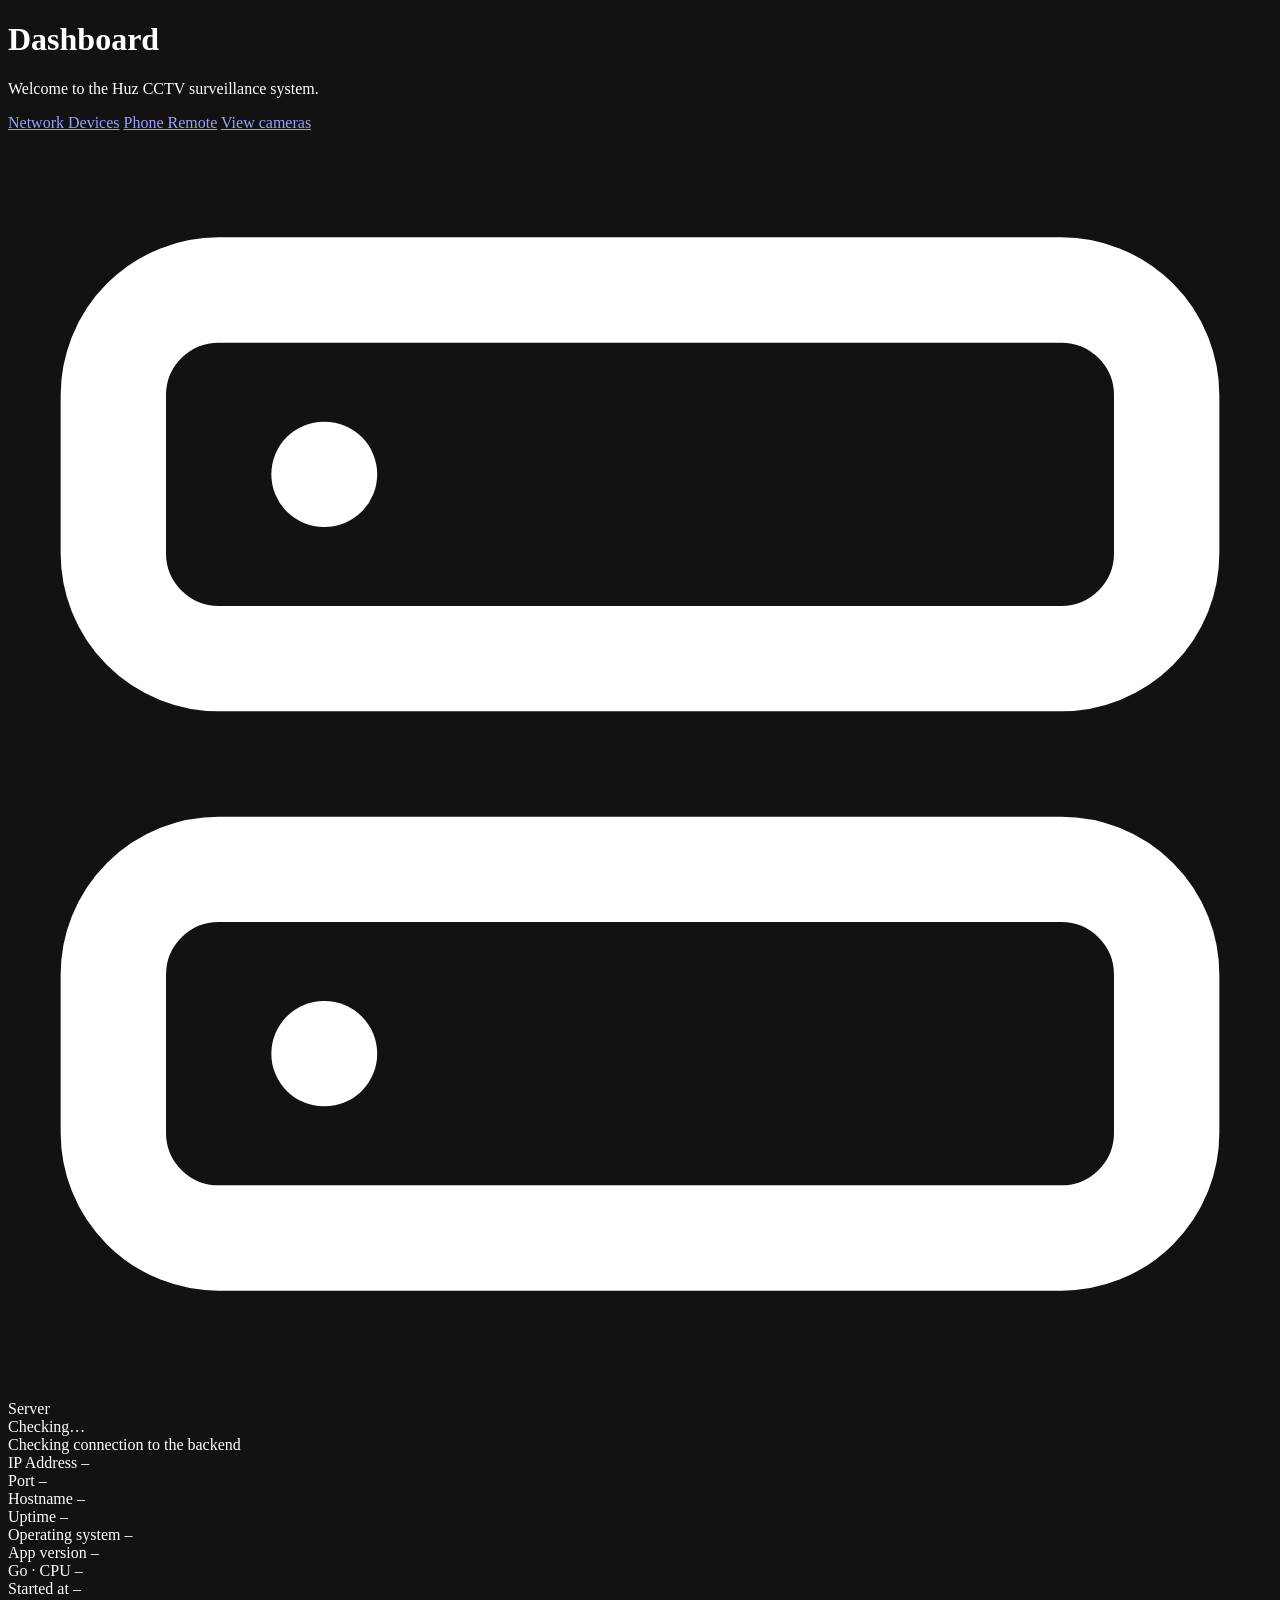
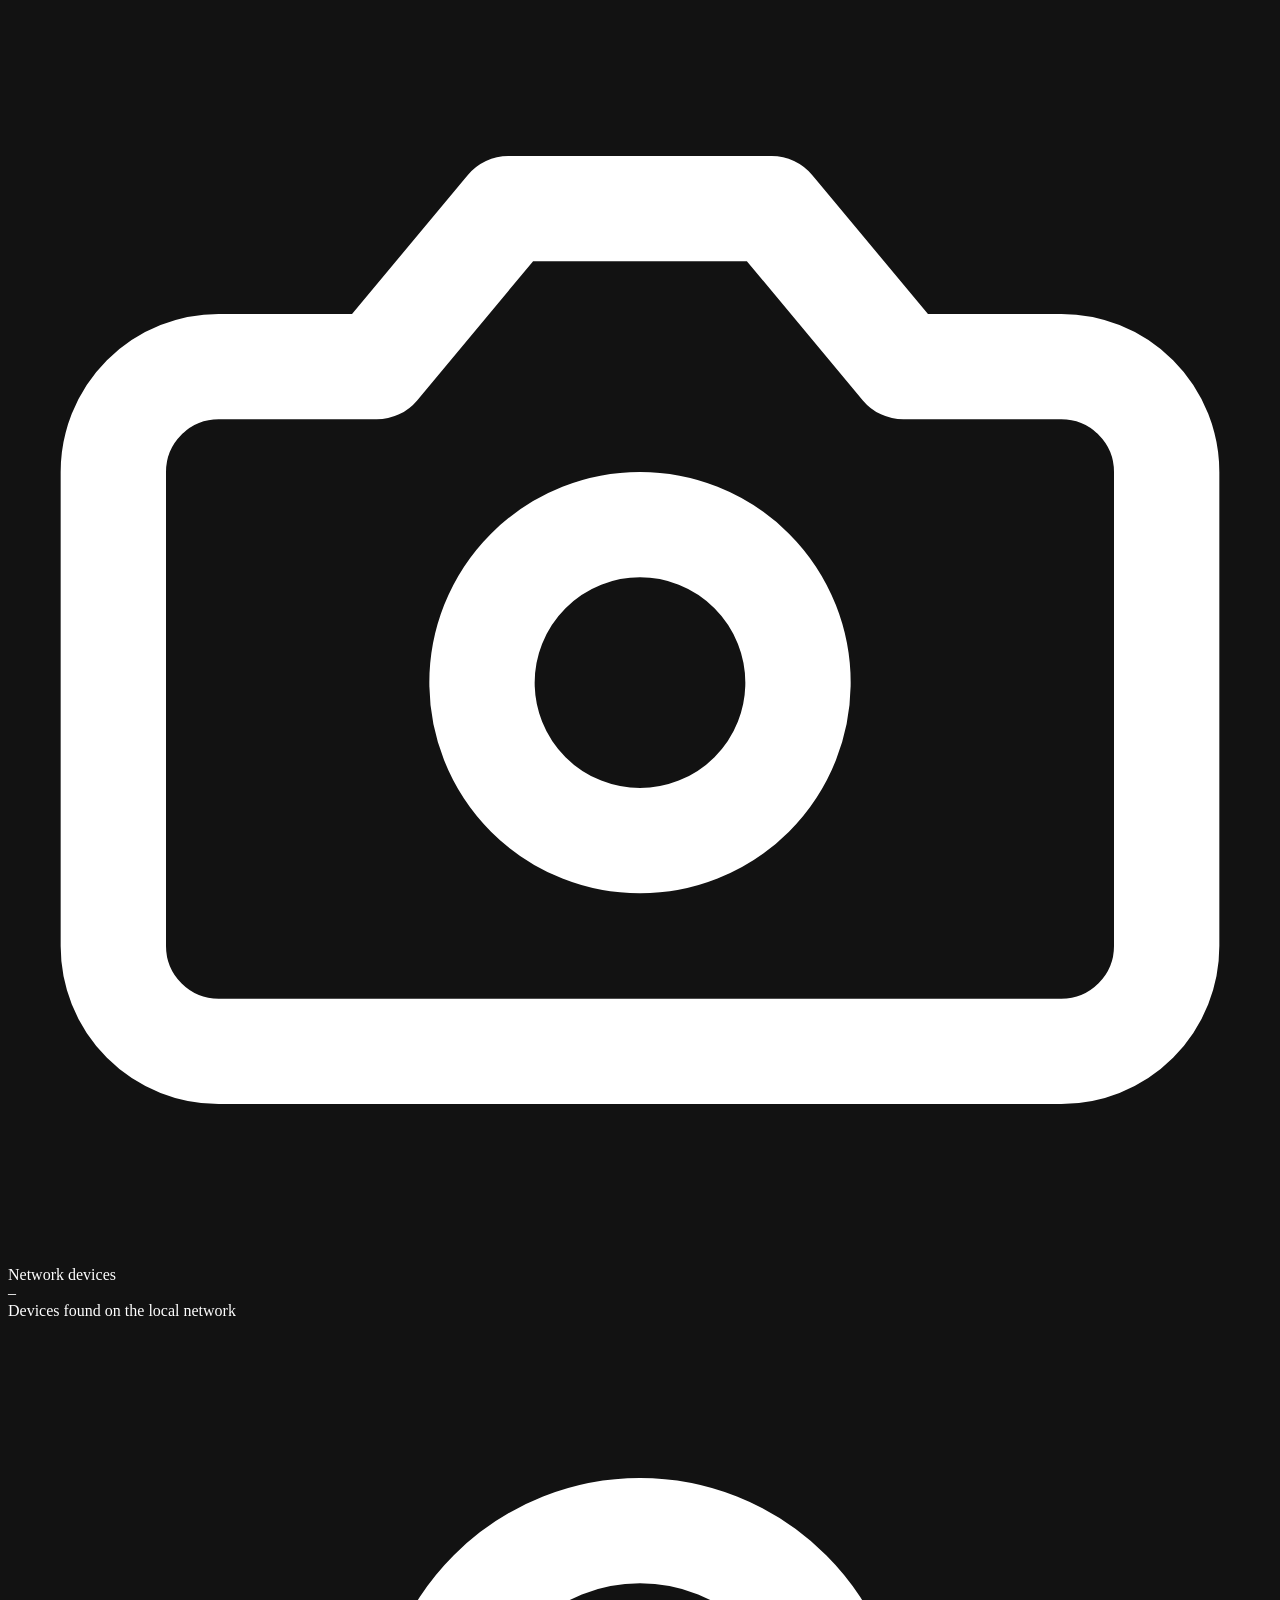
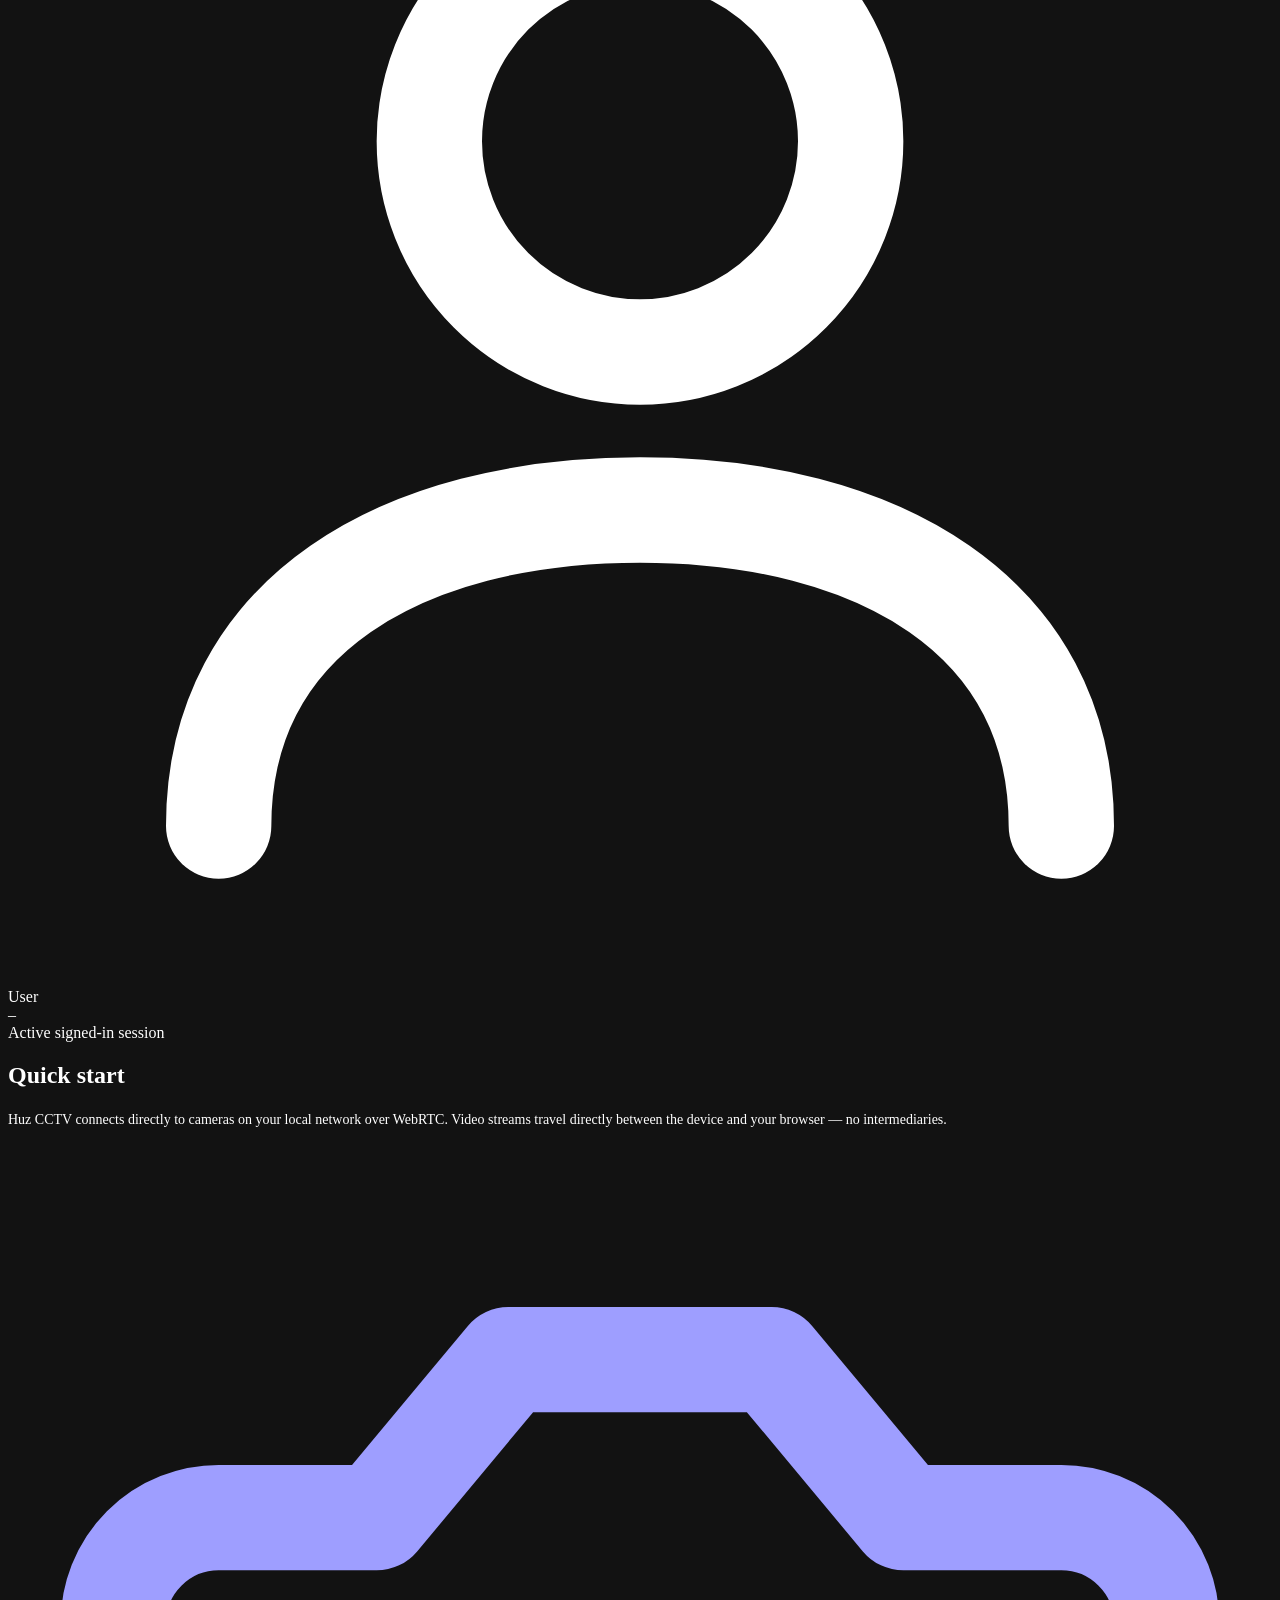
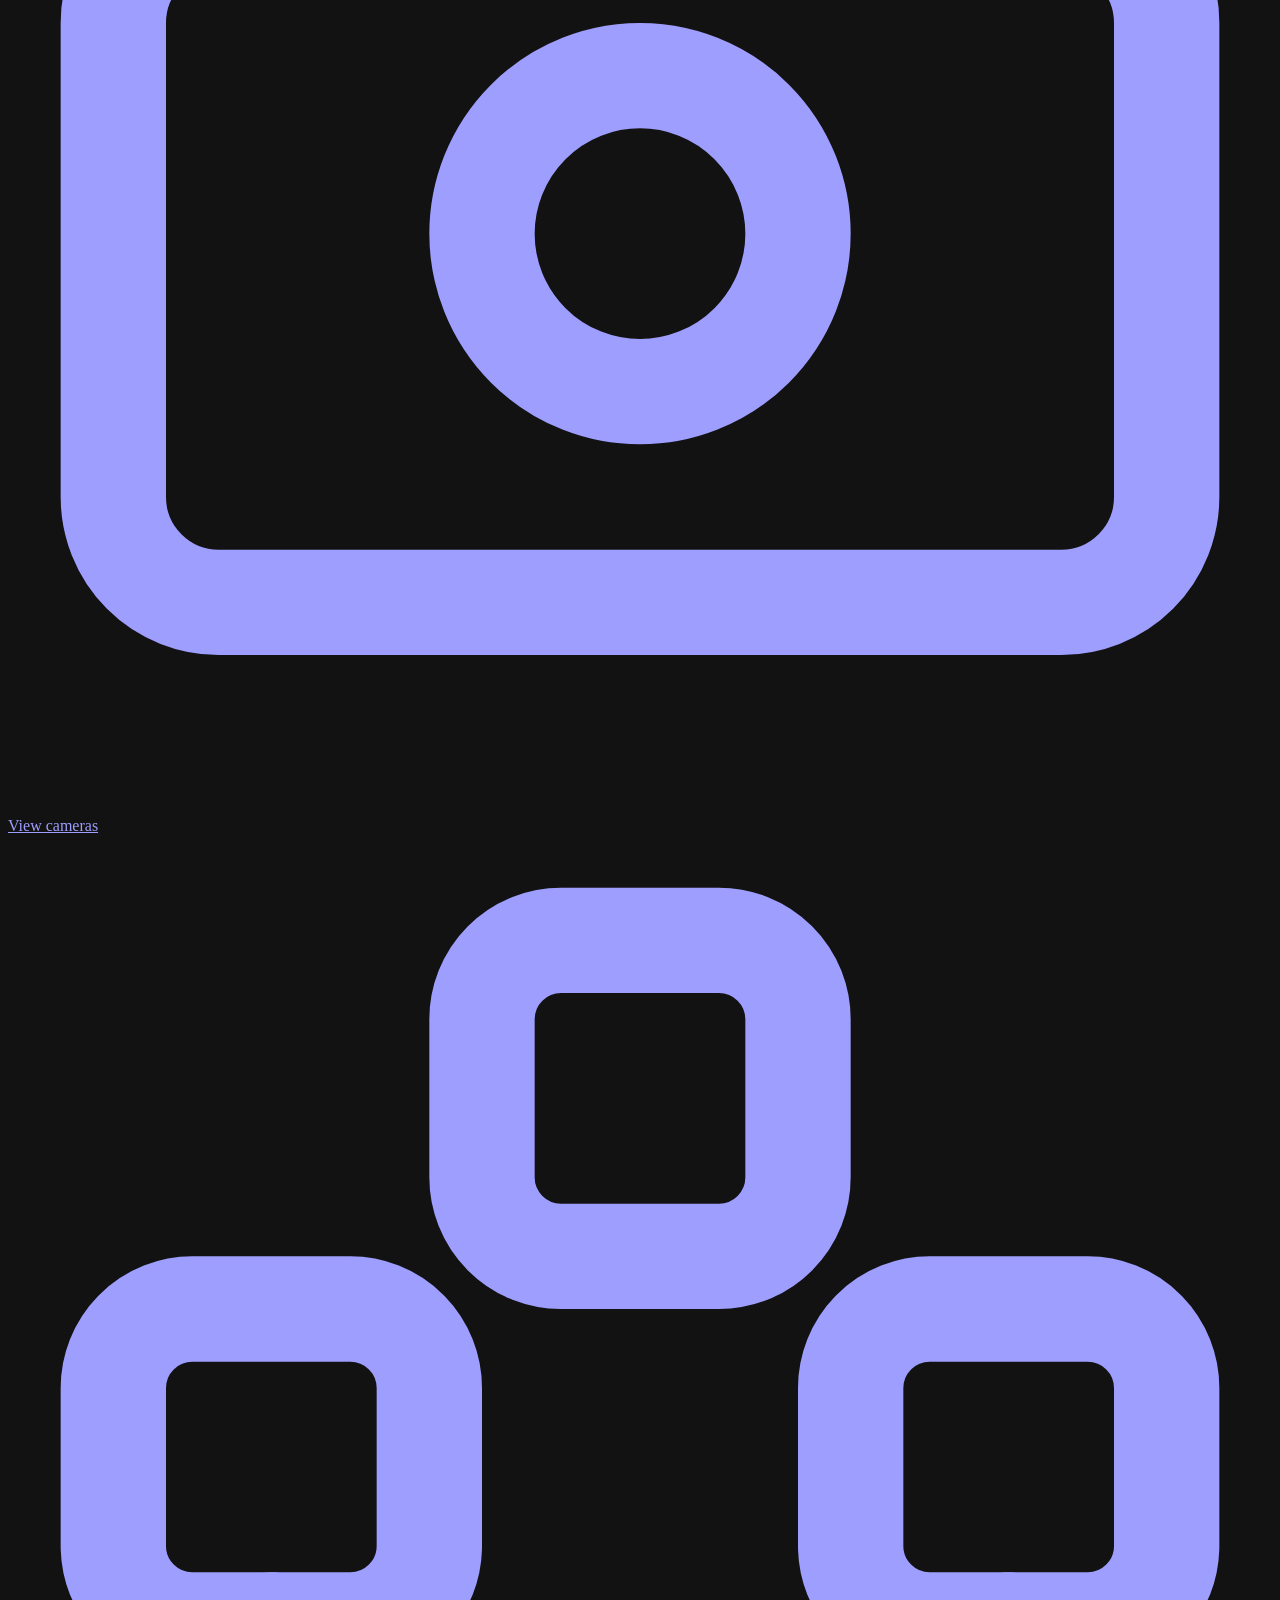
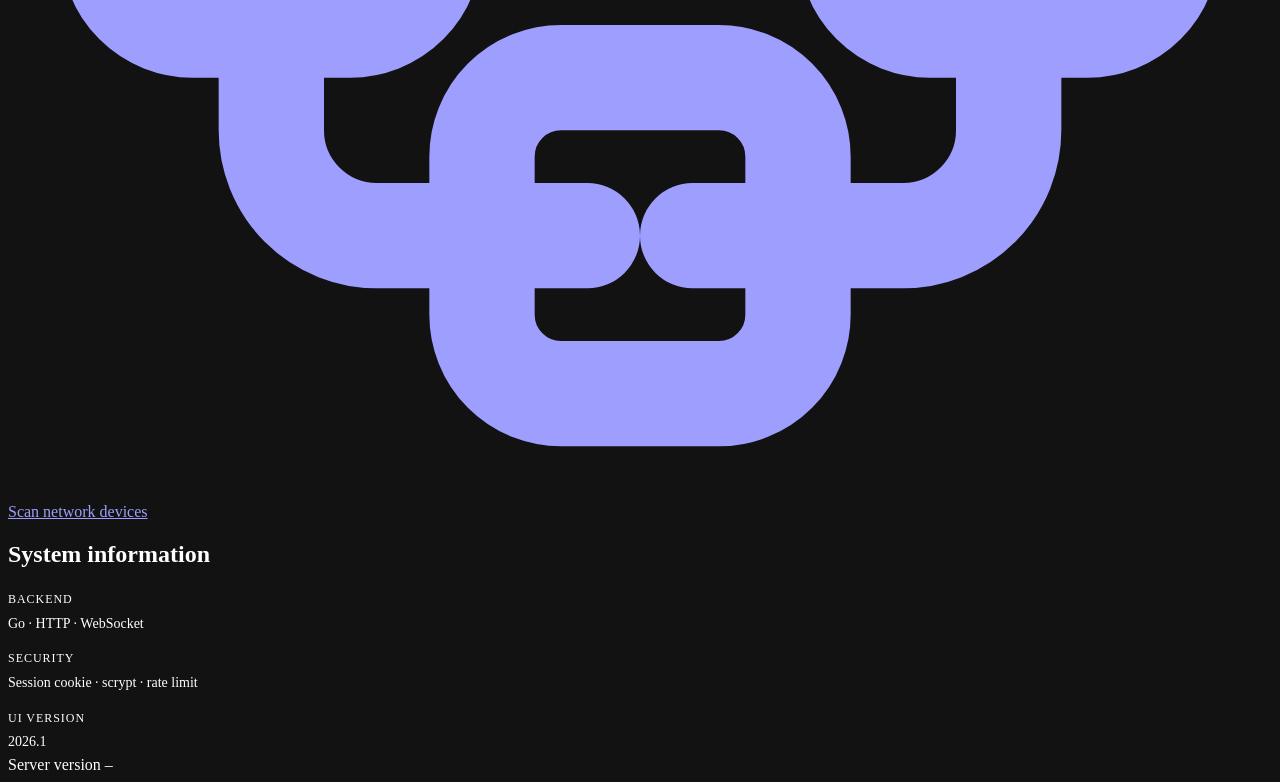
==== commit 92eab102: "update version 1.1.0" ====
--- a/public/index.html
+++ b/public/index.html
@@ -18,6 +18,7 @@
         </div>
         <div class="row-actions">
           <a class="btn btn-ghost" href="/devices.html" data-i18n="dash.networkDevices">Network Devices</a>
+          <a class="btn btn-ghost" href="/phone.html" data-i18n="dash.phoneRemote">Phone Remote</a>
           <a class="btn btn-primary" href="/camera.html" data-i18n="dash.viewCamera">View cameras</a>
         </div>
       </div>
@@ -112,11 +113,16 @@
             <dt class="text-muted" style="font-size: 12px; text-transform: uppercase; letter-spacing: 0.08em; margin-top: 10px" data-i18n="dash.sysinfo.security">Security</dt>
             <dd class="text-2" style="margin: 0">Session cookie · scrypt · rate limit</dd>
             <dt class="text-muted" style="font-size: 12px; text-transform: uppercase; letter-spacing: 0.08em; margin-top: 10px" data-i18n="dash.sysinfo.ui">UI version</dt>
-            <dd class="text-2" style="margin: 0">2026.1</dd>
+            <dd class="text-2 mono" style="margin: 0" id="serverUIVersion">2026.1</dd>
           </dl>
         </div>
       </div>
     </main>
+
+    <footer class="site-footer">
+      <span data-i18n="footer.version">Server version</span>
+      <span class="mono" id="footerVersion">–</span>
+    </footer>
 
     <script src="/js/i18n.js"></script>
     <script src="/js/common.js"></script>
@@ -186,6 +192,7 @@
               if (info.arch) osLabel = osLabel ? osLabel + ' · ' + info.arch : info.arch;
               set('serverOs', osLabel || '–');
               set('serverVersion', info.version || '–');
+              set('serverUIVersion', info.version || '–');
               set(
                 'serverGo',
                 (info.go_version || '–') +
